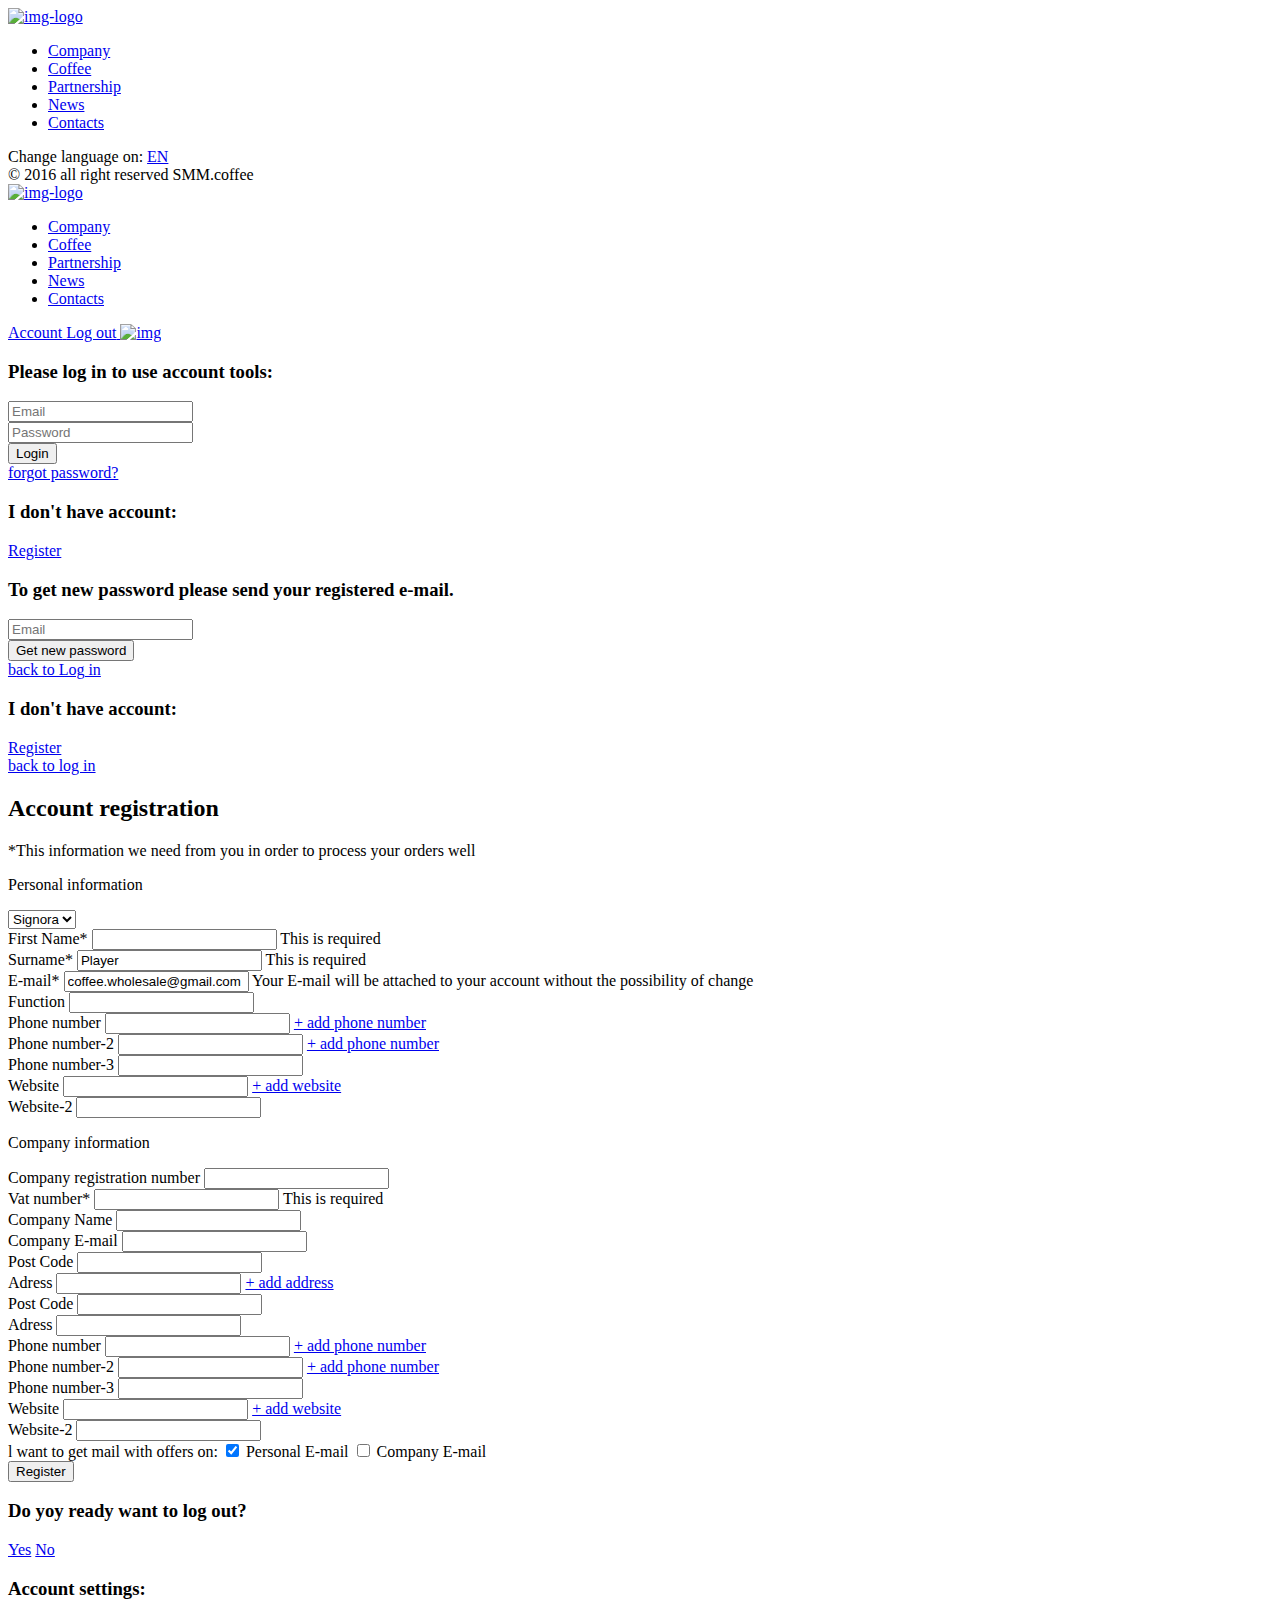
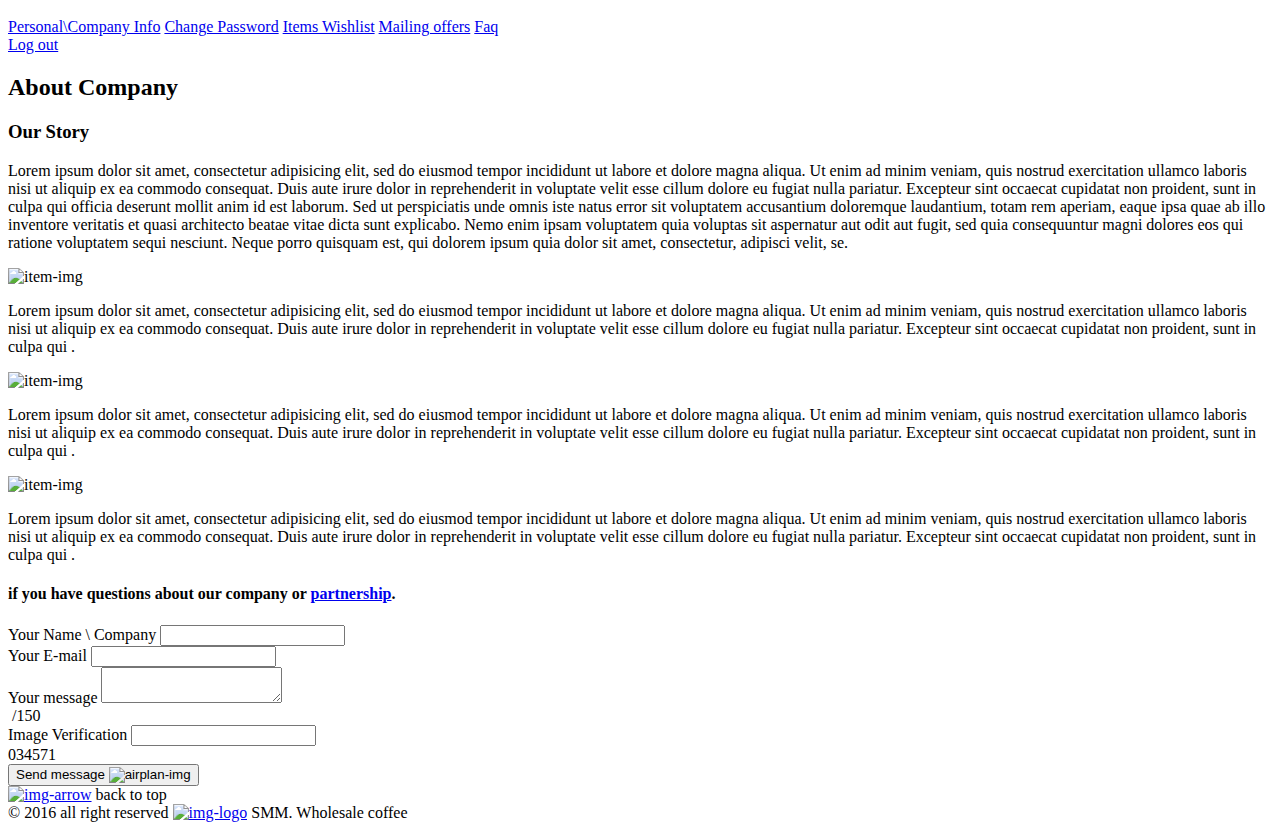
==== view/about-company.html @ e2464788 "delet type='text'" ====
<!DOCTYPE html>
<html lang="en">
<head>
    <meta charset="utf-8">
    <meta http-equiv="X-UA-Compatible" content="IE=edge">
    <meta name="viewport" content="width=device-width, initial-scale=1">
    <title>Smm</title>
    <link rel="stylesheet" href="../css/materialize/cus.css">
    <link rel="stylesheet" href="../css/style.css">
    <!--[if lt IE 9]>
    <script src="https://oss.maxcdn.com/html5shiv/3.7.3/html5shiv.min.js"></script>
    <script src="https://oss.maxcdn.com/respond/1.4.2/respond.min.js"></script>
    <![endif]-->
</head>
<body>
<div class="wrapper about-page" id="top">
    <div class="menu-about content">
        <nav id="menu-mobile" class="clearfix">
            <div class="logo">
                <a href="../index.html">
                    <img src="../img/home/logo-mobile.png" alt="img-logo">
                </a>
            </div>
            <ul class="menu">
                <li><a href="../view/about-company.html">Company <span class="border"></span></a></li>
                <li><a href="../view/coffee-page.html">Coffee <span class="border"></span></a></li>
                <li><a href="../view/partnership.html">Partnership <span class="border"></span></a></li>
                <li><a href="../view/news-page.html">News <span class="border"></span></a></li>
                <li><a href="../view/contact-page.html">Contacts <span class="border"></span></a></li>
            </ul>
            <div class="change-lang-container">
                <span class="change-lang">Change language on:</span>
                <a href="#" class="lang">EN</a>
            </div>
            <div class="social">
                <a href="#"><i class="fa fa-google-plus" aria-hidden="true"></i></a>
                <a href="#"><i class="fa fa-linkedin" aria-hidden="true"></i></a>
                <a href="#"><i class="fa fa-facebook" aria-hidden="true"></i></a>
            </div>
            <div class="copyright">
                <span>© 2016 all right reserved SMM.coffee</span>
            </div>
        </nav>
        <nav id="nav" class="clearfix">
            <div class="container">
                <div class="toggle-menu">
                    <span></span>
                </div>
                <div class="logo">
                    <a href="../index.html">
                        <img src="../img/home/logo.png" alt="img-logo">
                    </a>
                </div>
                <ul class="menu">
                    <li><a href="../view/about-company.html">Company <span class="border"></span></a></li>
                    <li><a href="../view/coffee-page.html">Coffee <span class="border"></span></a></li>
                    <li><a href="../view/partnership.html">Partnership <span class="border"></span></a></li>
                    <li><a href="../view/news-page.html">News <span class="border"></span></a></li>
                    <li><a href="../view/contact-page.html">Contacts <span class="border"></span></a></li>
                </ul>
                <div class="account-block">
                    <a href="#" class="account" data-toggle="modal" data-target="#login">
                        <span class="glyphicon glyphicon-user icon-account"></span>
                        <span class="text">Account</span>
                        <span class="dotted"></span>
                    </a>
                    <a href="#" class="log-in " data-toggle="modal" data-target="#log-out">
                        <span>Log out</span>
                        <img src="../img/home/log-in.png" alt="img">
                    </a>
                </div>
            </div>
            <div class="container-modals">
                <div id="login" class="modal modal-style">
                    <div class="container">
                        <div class="row">
                            <div class="col-xs-8 col-sm-8">
                                <div class="login-form-container">
                                    <div class="row">
                                        <div class="col-xs-12 col-sm-12">
                                            <h3 class="title-login">Please log in to use account tools:</h3>
                                        </div>
                                        <div class="col-xs-12 col-sm-12">
                                            <form class="form-login row">
                                                <div class="form-group col-xs-4 col-sm-4">
                                                    <input type="email" class="form-control" placeholder="Email"
                                                           required>
                                                </div>
                                                <div class="form-group col-xs-4 col-sm-4">
                                                    <input type="password" class="form-control" placeholder="Password"
                                                           required>
                                                </div>
                                                <div class="form-group col-xs-2 col-sm-2">
                                                    <button type="submit" class="btn btn-default progress-on">Login
                                                    </button>
                                                </div>
                                            </form>
                                            <a href="#" class="forgot-pass" data-toggle="modal" data-target="#new-pass">forgot password?</a>
                                        </div>
                                    </div>
                                </div>
                            </div>
                            <div class="col-xs-4 col-sm-4">
                                <h3 class="dont-account">I don't have account:</h3>
                                <a href="#" class="register" data-toggle="modal"
                                   data-target="#registration">Register</a>
                                <a href="#" class="close close-login"></a>
                            </div>
                        </div>
                    </div>
                </div>
                <div id="new-pass" class="modal modal-style">
                    <div class="container">
                        <div class="row">
                            <div class="col-xs-8 col-sm-8">
                                <div class="login-form-container">
                                    <div class="row">
                                        <h3 class="title-login">To get new password please send your registered
                                            e-mail.</h3>
                                        <form class="form-login clearfix">
                                            <div class="form-group col-xs-7 col-sm-7">
                                                <input type="email" class="form-control" placeholder="Email">
                                            </div>
                                            <div class="form-group col-xs-4 col-sm-4">
                                                <button type="submit" class="btn btn-default">Get new password</button>
                                            </div>
                                        </form>
                                        <a href="#" class="forgot-pass back-to-login" data-toggle="modal" data-target="#login">back to Log in</a>
                                    </div>
                                </div>
                            </div>
                            <div class="col-xs-4 col-sm-4">
                                <h3 class="dont-account">I don't have account:</h3>
                                <a href="#" class="register register-new-pass" data-toggle="modal"
                                   data-target="#registration">Register</a>
                                <a href="#" class="close close-new-pass"></a>
                            </div>
                        </div>
                    </div>
                </div>
                <div id="registration" class="modal registration">
                    <div class="container">
                        <div class="row">
                            <div class="col-sm-2">
                                <a href="#" class="back-login" data-toggle="modal" data-target="#login"><span
                                        class="glyphicon glyphicon-menu-left"></span> back to log in</a>
                            </div>
                            <div class="col-sm-9">
                                <div class="title-register">
                                    <h2>Account registration</h2>
                                    <p><span class="alert-danger">*</span>This information we need from you in order to
                                        process your orders well</p>
                                </div>
                            </div>
                            <div class="col-sm-1">
                                <a href="#" class="close"></a>
                            </div>
                        </div>
                        <form>
                            <div class="row">
                                <div class="col-sm-6">
                                    <div class="col-sm-12">
                                        <div class="inform-text">
                                            <p>Personal information</p>
                                            <span class="border"></span>
                                        </div>
                                    </div>
                                    <div class="form-group  input-field col-sm-3">
                                        <select  class="form-control">
                                            <option value="Signora">Signora</option>
                                            <option value="Signora">Signore</option>
                                        </select>
                                    </div>
                                    <div class="form-group input-field col-sm-8">
                                        <label for="first-name">First Name<span
                                                class="alert-danger">*</span></label>
                                        <input id="first-name" type="text"
                                               class="form-control" required>
                                        <span class="error">This is required</span>
                                    </div>
                                    <div class="form-group input-field col-sm-12">
                                        <label for="last-name">Surname<span class="alert-danger">*</span></label>
                                        <input id="last-name" type="text" class="form-control" value="Player"
                                               required>
                                        <span class="error">This is required</span>
                                    </div>
                                    <div class="form-group input-field col-sm-12">
                                        <label for="e-mail">E-mail<span class="alert-danger">*</span></label>
                                        <input value="coffee.wholesale@gmail.com" id="e-mail" type="text"
                                               class="form-control" required>
                                        <span class="error">Your E-mail will be attached to your account without the possibility of change</span>
                                    </div>
                                    <div class="form-group input-field col-sm-12">
                                        <label for="Function">Function</label>
                                        <input id="Function" type="text" class="form-control">
                                    </div>
                                    <div class="form-group input-field col-sm-12">
                                        <label for="num">Phone number</label>
                                        <input id="num" type="number" min="0" class="form-control">
                                        <a href="#" class="add-phone add-phone-personal">+ add phone number</a>
                                    </div>
                                    <div class="form-group input-field col-sm-12 hidden-phone">
                                        <label for="num-2">Phone number-2</label>
                                        <input id="num-2" type="number" min="0" class="form-control">
                                        <a href="#" class="add-phone add-phone-personal-2">+ add phone number</a>
                                    </div>
                                    <div class="form-group input-field col-sm-12 hidden-phone-2">
                                        <label for="num-3">Phone number-3</label>
                                        <input id="num-3" type="number" min="0" class="form-control">
                                    </div>
                                    <div class="form-group input-field col-sm-12 ">
                                        <label for="Website-2">Website</label>
                                        <input id="Website-2" type="text" class="form-control">
                                        <a href="#" class="add-phone add-website-personal">+ add website</a>
                                    </div>
                                    <div class="form-group input-field col-sm-12 hidden-website">
                                        <label for="Website">Website-2</label>
                                        <input id="Website" type="text" class="form-control">
                                    </div>
                                </div>
                                <div class="col-sm-6">
                                    <div class="col-sm-12">
                                        <div class="inform-text">
                                            <p>Company information</p>
                                            <span class="border"></span>
                                        </div>
                                    </div>
                                    <div class="form-group input-field col-sm-12">
                                        <label for="registration-number">Company registration number</label>
                                        <input id="registration-number" type="text" class="form-control">
                                    </div>
                                    <div class="form-group input-field col-sm-12">
                                        <label for="Vat-number">Vat number<span
                                                class="alert-danger">*</span></label>
                                        <input id="Vat-number" type="text" class="form-control" required>
                                        <span class="error">This is required</span>
                                    </div>
                                    <div class="form-group input-field col-sm-12">
                                        <label for="Company-Name">Company Name</label>
                                        <input id="Company-Name" type="text" class="form-control">
                                    </div>
                                    <div class="form-group input-field col-sm-12">
                                        <label for="Company-E-mail">Company E-mail</label>
                                        <input id="Company-E-mail" type="email" class="form-control">
                                    </div>
                                    <div class="form-group input-field col-sm-4">
                                        <label for="Post-Code">Post Code</label>
                                        <input id="Post-Code" type="text" class="form-control">
                                    </div>
                                    <div class="form-group input-field col-sm-8">
                                        <label for="Adress">Adress</label>
                                        <input id="Adress" type="text" class="form-control">
                                        <a href="#" class="add-phone add-address-company">+ add address</a>
                                    </div>

                                    <div class="post-code hidden-post-code">
                                        <div class="form-group input-field col-sm-4">
                                            <label for="Post-Code-2">Post Code</label>
                                            <input id="Post-Code-2" type="text" class="form-control">
                                        </div>
                                        <div class="form-group input-field col-sm-8">
                                            <label for="Adress-2">Adress</label>
                                            <input id="Adress-2" type="text" class="form-control">
                                        </div>
                                    </div>

                                    <div class="form-group input-field col-sm-12">
                                        <label for="number-company">Phone number</label>
                                        <input id="number-company" type="number" min="0" class="form-control">
                                        <a href="#" class="add-phone add-phone-2">+ add phone number</a>
                                    </div>
                                    <div class="form-group input-field col-sm-12 hidden-phone-company">
                                        <label for="number-company-2">Phone number-2</label>
                                        <input id="number-company-2" type="number" min="0" class="form-control">
                                        <a href="#" class="add-phone add-phone-3">+ add phone number</a>
                                    </div>
                                    <div class="form-group input-field col-sm-12 hidden-phone-company-3">
                                        <label for="number-company-3">Phone number-3</label>
                                        <input id="number-company-3" type="number" min="0" class="form-control">
                                    </div>
                                    <div class="form-group input-field col-sm-12">
                                        <label for="Website-company">Website</label>
                                        <input id="Website-company" type="text" class="form-control">
                                        <a href="#" class="add-phone add-website">+ add website</a>
                                    </div>
                                    <div class="form-group input-field col-sm-12 hidden-website-company">
                                        <label for="Website-company-2">Website-2</label>
                                        <input id="Website-company-2" type="text" class="form-control">
                                    </div>
                                </div>
                                <div class="col-sm-12">
                                    <div class="to-get-email-container">
                                        <span class="get-email">l want to get mail with offers on:</span>

                                        <input id="person-email" type="checkbox" class="person-email" checked>
                                        <label class="custom-check" for="person-email"></label>
                                        <span class="person-email-text">Personal E-mail</span>

                                        <input id="company-email" type="checkbox" class="company-email">
                                        <label class="custom-check" for="company-email"></label>
                                        <span class="company-email-text">Company E-mail</span>
                                    </div>
                                </div>
                                <div class="col-sm-12">
                                    <div class="container-submit">
                                        <input type="submit" class="register-button" value="Register">
                                    </div>
                                </div>
                            </div>
                        </form>
                    </div>
                </div>
                <div id="log-out" class="modal modal-style">
                    <h3>Do yoy ready want to log out?</h3>
                    <a href="#">Yes</a>
                    <a href="#" data-dismiss="modal">No</a>
                </div>
                <div id="settings-log-out" class="modal modal-style">
                    <div class="container-settings">
                        <div class="row">
                            <div class="col-sm-10 col-xs-12">
                                <div class="setting-log-out-container clearfix">

                                    <h3>Account settings:</h3>

                                    <a href="#" class="personal-company-info">Personal\Company Info</a>

                                    <a href="#" class="change-pass">Change Password</a>

                                    <a href="#" class="items-wishlist">Items Wishlist</a>

                                    <a href="#" class="mailling-offers">Mailing offers</a>

                                    <a href="#" class="faq">Faq</a>

                                </div>
                            </div>
                            <div class="col-sm-2 col-xs-12">
                                <div class="log-out-container">
                                    <a href="#" class="log-out">Log out</a>
                                </div>
                            </div>
                        </div>
                    </div>
                </div>
            </div>
        </nav>
    </div>
    <header>
        <div class="shadow-block">
            <h2 class="title-about">About Company</h2>
        </div>
    </header>
    <div class="content-about">
        <div class="container">
            <div class="row">
                <div class="col-sm-12">
                    <h3 class="title-about-content">Our Story</h3>
                </div>
                <div class="col-sm-12">
                    <p class="description-about">
                        Lorem ipsum dolor sit amet, consectetur adipisicing elit,
                        sed do eiusmod tempor incididunt ut labore et dolore magna aliqua. Ut enim ad minim veniam, quis
                        nostrud exercitation ullamco laboris nisi ut aliquip ex ea commodo consequat. Duis aute irure
                        dolor in reprehenderit in voluptate velit esse cillum dolore eu fugiat nulla pariatur. Excepteur
                        sint occaecat cupidatat non proident, sunt in culpa qui officia deserunt mollit anim id est
                        laborum. Sed ut perspiciatis unde omnis iste natus error sit voluptatem accusantium doloremque
                        laudantium, totam rem aperiam, eaque ipsa quae ab illo inventore veritatis et quasi architecto
                        beatae vitae dicta sunt explicabo. Nemo enim ipsam voluptatem quia voluptas sit aspernatur aut
                        odit aut fugit, sed quia consequuntur magni dolores eos qui ratione voluptatem sequi nesciunt.
                        Neque porro quisquam est, qui dolorem ipsum quia dolor sit amet,
                        consectetur, adipisci velit, se.
                    </p>
                </div>
            </div>
            <div class="item-container">
                <div class="row">
                    <div class="col-xs-12 col-sm-4">
                        <div class="item">
                            <div class="img">
                                <img src="../img/about-partnership/coffee-img.png" alt="item-img">
                            </div>
                            <div class="description-item">
                                <p>
                                    Lorem ipsum dolor sit amet, consectetur adipisicing elit, sed do eiusmod tempor
                                    incididunt ut labore et dolore magna aliqua. Ut enim ad minim veniam, quis nostrud
                                    exercitation ullamco laboris nisi ut aliquip ex ea commodo consequat. Duis aute irure
                                    dolor in reprehenderit in voluptate velit esse cillum dolore eu fugiat nulla pariatur.
                                    Excepteur sint occaecat cupidatat non proident, sunt in culpa qui .
                                </p>
                            </div>
                        </div>
                    </div>
                    <div class="col-xs-12 col-sm-4">
                        <div class="item">
                            <div class="img">
                                <img src="../img/about-partnership/truck-img.png" alt="item-img">
                            </div>
                            <div class="description-item">
                                <p>
                                    Lorem ipsum dolor sit amet, consectetur adipisicing elit, sed do eiusmod tempor
                                    incididunt ut labore et dolore magna aliqua. Ut enim ad minim veniam, quis nostrud
                                    exercitation ullamco laboris nisi ut aliquip ex ea commodo consequat. Duis aute irure
                                    dolor in reprehenderit in voluptate velit esse cillum dolore eu fugiat nulla pariatur.
                                    Excepteur sint occaecat cupidatat non proident, sunt in culpa qui .
                                </p>
                            </div>
                        </div>
                    </div>
                    <div class="col-xs-12 col-sm-4">
                        <div class="item">
                            <div class="img">
                                <img src="../img/about-partnership/box.png" alt="item-img">
                            </div>
                            <div class="description-item">
                                <p>
                                    Lorem ipsum dolor sit amet, consectetur adipisicing elit, sed do eiusmod tempor
                                    incididunt ut labore et dolore magna aliqua. Ut enim ad minim veniam, quis nostrud
                                    exercitation ullamco laboris nisi ut aliquip ex ea commodo consequat. Duis aute irure
                                    dolor in reprehenderit in voluptate velit esse cillum dolore eu fugiat nulla pariatur.
                                    Excepteur sint occaecat cupidatat non proident, sunt in culpa qui .
                                </p>
                            </div>
                        </div>
                    </div>
                </div>
            </div>
            <div class="mail-form-about">
                <div class="row">
                    <div class="col-sm-12">
                        <h4 class="title-form">if you have questions about our company or <a href="../view/partnership.html">partnership</a>.</h4>
                    </div>
                    <div class="col-sm-12">
                        <form class="form-material">
                            <div class="row">
                                <div class="form-group  input-field col-sm-6">
                                    <label for="your-name">Your Name \ Company</label>
                                    <input id="your-name" type="text" class="form-control">
                                </div>
                                <div class="form-group input-field col-sm-6">
                                    <label for="your-email">Your E-mail</label>
                                    <input id="your-email" type="text" class="form-control">
                                </div>
                                <div class="form-group input-field textarea-style col-sm-12">
                                    <label for="your-message">Your message</label>
                                    <textarea id="your-message" class="form-control" maxlength="150"></textarea>
                                    <div class="count-container">
                                        <span id="count"></span>&nbsp;/150
                                    </div>
                                </div>
                                <div class="form-group input-field col-sm-12">
                                    <label for="image-verification">Image Verification</label>
                                    <input id="image-verification" type="number" class="form-control">
                                    <div class="kupcha-container">
                                        <div class="kupcha">034571</div>
                                    </div>
                                </div>
                                <div class="form-group col-sm-12">
                                    <div class="submit-container">
                                        <button type="submit">Send message
                                            <img src="../img/about-partnership/airplan.png" alt="airplan-img">
                                        </button>
                                    </div>
                                </div>
                            </div>
                        </form>
                    </div>
                </div>
            </div>
        </div>
    </div>
</div>
<footer class="about-footer">

</footer>
<div class="copyright">
    <div class="back-top">
        <a href="#top" class="scroll"><img src="../img/home/back-top.png" alt="img-arrow"></a>
        <span>back to top</span>
    </div>
    <span class="copyright-text">© 2016 all right reserved <a href="../index.html">
        <img src="../img/home/logo.png" alt="img-logo"></a> SMM. Wholesale coffee</span>
</div>

<script src="https://ajax.googleapis.com/ajax/libs/jquery/1.12.4/jquery.min.js"></script>
<script src="../js/materialize/materialize.js"></script>
<script src="../js/bootstrap.min.js"></script>
<script src="../js/progress/js/mprogress.min.js"></script>
<script src="../js/smoothScroll.js"></script>
<script src="../js/common.js"></script>
</body>
</html>
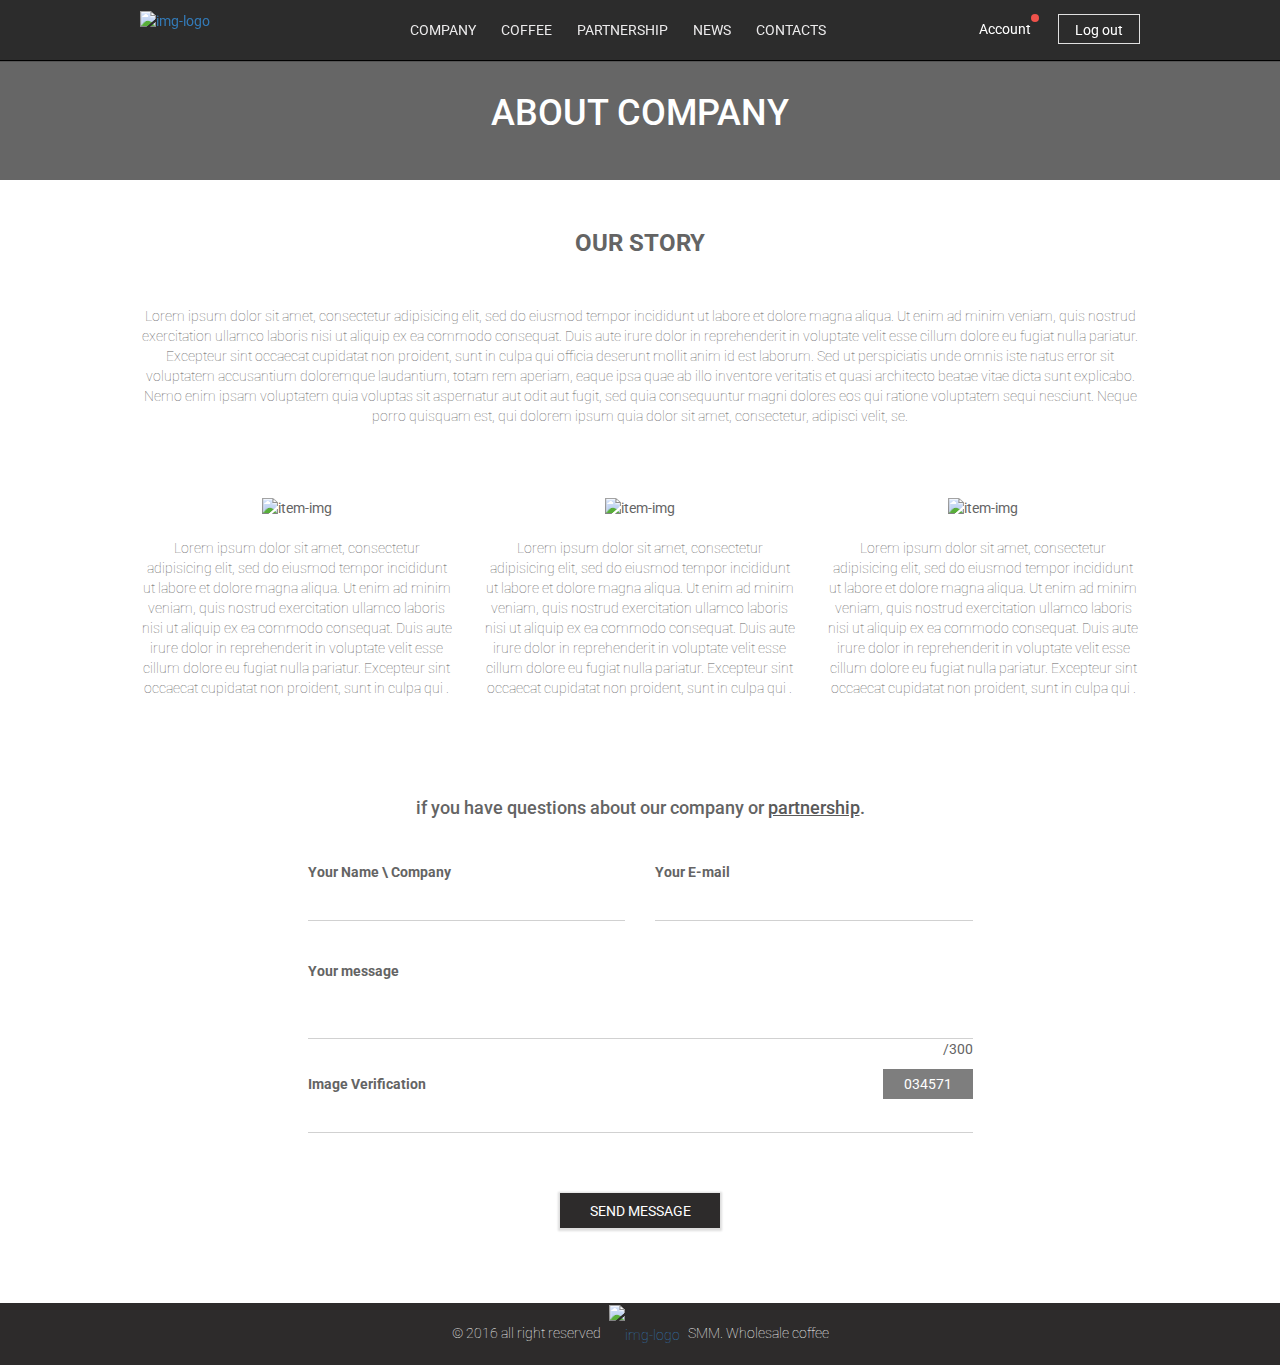
==== commit 8d11d8c3: "remove style body" ====
--- a/view/about-company.html
+++ b/view/about-company.html
@@ -60,7 +60,7 @@
                 </ul>
                 <div class="account-block">
                     <a href="#" class="account" data-toggle="modal" data-target="#login">
-                        <span class="glyphicon glyphicon-user icon-account"></span>
+                        <img src="../img/home/user-2.svg" alt="img-logo">
                         <span class="text">Account</span>
                         <span class="dotted"></span>
                     </a>
@@ -71,273 +71,283 @@
                 </div>
             </div>
             <div class="container-modals">
-                <div id="login" class="modal modal-style">
-                    <div class="container">
-                        <div class="row">
-                            <div class="col-xs-8 col-sm-8">
-                                <div class="login-form-container">
-                                    <div class="row">
-                                        <div class="col-xs-12 col-sm-12">
-                                            <h3 class="title-login">Please log in to use account tools:</h3>
-                                        </div>
-                                        <div class="col-xs-12 col-sm-12">
-                                            <form class="form-login row">
-                                                <div class="form-group col-xs-4 col-sm-4">
-                                                    <input type="email" class="form-control" placeholder="Email"
-                                                           required>
+                <div id="login" class="modal fade">
+                    <div class="modal-style">
+                        <div class="container">
+                            <div class="row">
+                                <div class="col-xs-8 col-sm-8">
+                                    <div class="login-form-container">
+                                        <div class="row">
+                                            <div class="col-xs-12 col-sm-12">
+                                                <h3 class="title-login">Please log in to use account tools:</h3>
+                                            </div>
+                                            <div class="col-xs-12 col-sm-12">
+                                                <form class="form-login row">
+                                                    <div class="form-group col-xs-4 col-sm-4">
+                                                        <input type="email" class="form-control" placeholder="Email"
+                                                               required>
+                                                    </div>
+                                                    <div class="form-group col-xs-4 col-sm-4">
+                                                        <input type="password" class="form-control" placeholder="Password"
+                                                               required>
+                                                    </div>
+                                                    <div class="form-group col-xs-2 col-sm-2">
+                                                        <button type="submit" class="btn btn-default progress-on">Login
+                                                        </button>
+                                                    </div>
+                                                </form>
+                                                <a href="#" class="forgot-pass" data-toggle="modal" data-target="#new-pass">forgot
+                                                    password?</a>
+                                            </div>
+                                        </div>
+                                    </div>
+                                </div>
+                                <div class="col-xs-4 col-sm-4">
+                                    <h3 class="dont-account">I don't have account:</h3>
+                                    <a href="#" class="register" data-toggle="modal"
+                                       data-target="#registration">Register</a>
+                                    <a href="#" class="close close-login"></a>
+                                </div>
+                            </div>
+                        </div>
+                    </div>
+                </div>
+                <div id="new-pass" class="modal fade">
+                    <div class="modal-style">
+                        <div class="container">
+                            <div class="row">
+                                <div class="col-xs-8 col-sm-8">
+                                    <div class="login-form-container">
+                                        <div class="row">
+                                            <h3 class="title-login">To get new password please send your registered
+                                                e-mail.</h3>
+                                            <form class="form-login clearfix">
+                                                <div class="form-group col-xs-7">
+                                                    <input type="email" class="form-control" placeholder="Email">
                                                 </div>
-                                                <div class="form-group col-xs-4 col-sm-4">
-                                                    <input type="password" class="form-control" placeholder="Password"
-                                                           required>
-                                                </div>
-                                                <div class="form-group col-xs-2 col-sm-2">
-                                                    <button type="submit" class="btn btn-default progress-on">Login
-                                                    </button>
+                                                <div class="form-group col-xs-4 col-sm-5">
+                                                    <button type="submit" class="btn btn-default">Get new password</button>
                                                 </div>
                                             </form>
-                                            <a href="#" class="forgot-pass" data-toggle="modal" data-target="#new-pass">forgot password?</a>
-                                        </div>
-                                    </div>
-                                </div>
-                            </div>
-                            <div class="col-xs-4 col-sm-4">
-                                <h3 class="dont-account">I don't have account:</h3>
-                                <a href="#" class="register" data-toggle="modal"
-                                   data-target="#registration">Register</a>
-                                <a href="#" class="close close-login"></a>
-                            </div>
-                        </div>
-                    </div>
-                </div>
-                <div id="new-pass" class="modal modal-style">
-                    <div class="container">
-                        <div class="row">
-                            <div class="col-xs-8 col-sm-8">
-                                <div class="login-form-container">
-                                    <div class="row">
-                                        <h3 class="title-login">To get new password please send your registered
-                                            e-mail.</h3>
-                                        <form class="form-login clearfix">
-                                            <div class="form-group col-xs-7 col-sm-7">
-                                                <input type="email" class="form-control" placeholder="Email">
+                                            <a href="#" class="forgot-pass back-to-login" data-toggle="modal" data-target="#login">back to Log in</a>
+                                        </div>
+                                    </div>
+                                </div>
+                                <div class="col-xs-4 col-sm-4">
+                                    <h3 class="dont-account">I don't have account:</h3>
+                                    <a href="#" class="register register-new-pass" data-toggle="modal"
+                                       data-target="#registration">Register</a>
+                                    <a href="#" class="close close-new-pass"></a>
+                                </div>
+                            </div>
+                        </div>
+                    </div>
+                </div>
+                <div id="registration" class="modal fade">
+                    <div class="registration">
+                        <div class="container">
+                            <div class="row">
+                                <div class="col-sm-2">
+                                    <a href="#" class="back-login" data-toggle="modal" data-target="#login"><span
+                                            class="glyphicon glyphicon-menu-left"></span> back to log in</a>
+                                </div>
+                                <div class="col-sm-9">
+                                    <div class="title-register">
+                                        <h2>Account registration</h2>
+                                        <p><span class="alert-danger">*</span>This information we need from you in order to
+                                            process your orders well</p>
+                                    </div>
+                                </div>
+                                <div class="col-sm-1">
+                                    <a href="#" class="close"></a>
+                                </div>
+                            </div>
+                            <form>
+                                <div class="row">
+                                    <div class="col-sm-6">
+                                        <div class="col-sm-12">
+                                            <div class="inform-text">
+                                                <p>Personal information</p>
+                                                <span class="border"></span>
                                             </div>
-                                            <div class="form-group col-xs-4 col-sm-4">
-                                                <button type="submit" class="btn btn-default">Get new password</button>
+                                        </div>
+                                        <div class="form-group  input-field col-sm-3">
+                                            <select class="form-control">
+                                                <option value="Signora">Signora</option>
+                                                <option value="Signora">Signore</option>
+                                            </select>
+                                        </div>
+                                        <div class="form-group input-field col-sm-8">
+                                            <label for="first-name">First Name<span
+                                                    class="alert-danger">*</span></label>
+                                            <input id="first-name" type="text"
+                                                   class="form-control" required>
+                                            <span class="error">This is required</span>
+                                        </div>
+                                        <div class="form-group input-field col-sm-12">
+                                            <label for="last-name">Surname<span class="alert-danger">*</span></label>
+                                            <input id="last-name" type="text" class="form-control" value="Player"
+                                                   required>
+                                            <span class="error">This is required</span>
+                                        </div>
+                                        <div class="form-group input-field col-sm-12">
+                                            <label for="e-mail">E-mail<span class="alert-danger">*</span></label>
+                                            <input value="coffee.wholesale@gmail.com" id="e-mail" type="text"
+                                                   class="form-control" required>
+                                            <span class="error">Your E-mail will be attached to your account without the possibility of change</span>
+                                        </div>
+                                        <div class="form-group input-field col-sm-12">
+                                            <label for="Function">Function</label>
+                                            <input id="Function" type="text" class="form-control">
+                                        </div>
+                                        <div class="form-group input-field col-sm-12">
+                                            <label for="num">Phone number</label>
+                                            <input id="num" type="number" min="0" class="form-control">
+                                            <a href="#" class="add-phone add-phone-personal">+ add phone number</a>
+                                        </div>
+                                        <div class="form-group input-field col-sm-12 hidden-phone">
+                                            <label for="num-2">Phone number-2</label>
+                                            <input id="num-2" type="number" min="0" class="form-control">
+                                            <a href="#" class="add-phone add-phone-personal-2">+ add phone number</a>
+                                        </div>
+                                        <div class="form-group input-field col-sm-12 hidden-phone-2">
+                                            <label for="num-3">Phone number-3</label>
+                                            <input id="num-3" type="number" min="0" class="form-control">
+                                        </div>
+                                        <div class="form-group input-field col-sm-12 ">
+                                            <label for="Website-2">Website</label>
+                                            <input id="Website-2" type="text" class="form-control">
+                                            <a href="#" class="add-phone add-website-personal">+ add website</a>
+                                        </div>
+                                        <div class="form-group input-field col-sm-12 hidden-website">
+                                            <label for="Website">Website-2</label>
+                                            <input id="Website" type="text" class="form-control">
+                                        </div>
+                                    </div>
+                                    <div class="col-sm-6">
+                                        <div class="col-sm-12">
+                                            <div class="inform-text company-title">
+                                                <p>Company information</p>
+                                                <span class="border"></span>
                                             </div>
-                                        </form>
-                                        <a href="#" class="forgot-pass back-to-login" data-toggle="modal" data-target="#login">back to Log in</a>
-                                    </div>
-                                </div>
-                            </div>
-                            <div class="col-xs-4 col-sm-4">
-                                <h3 class="dont-account">I don't have account:</h3>
-                                <a href="#" class="register register-new-pass" data-toggle="modal"
-                                   data-target="#registration">Register</a>
-                                <a href="#" class="close close-new-pass"></a>
-                            </div>
-                        </div>
-                    </div>
-                </div>
-                <div id="registration" class="modal registration">
-                    <div class="container">
-                        <div class="row">
-                            <div class="col-sm-2">
-                                <a href="#" class="back-login" data-toggle="modal" data-target="#login"><span
-                                        class="glyphicon glyphicon-menu-left"></span> back to log in</a>
-                            </div>
-                            <div class="col-sm-9">
-                                <div class="title-register">
-                                    <h2>Account registration</h2>
-                                    <p><span class="alert-danger">*</span>This information we need from you in order to
-                                        process your orders well</p>
-                                </div>
-                            </div>
-                            <div class="col-sm-1">
-                                <a href="#" class="close"></a>
-                            </div>
-                        </div>
-                        <form>
+                                        </div>
+                                        <div class="form-group input-field col-sm-12">
+                                            <label for="registration-number">Company registration number</label>
+                                            <input id="registration-number" type="text" class="form-control">
+                                        </div>
+                                        <div class="form-group input-field col-sm-12">
+                                            <label for="Vat-number">Vat number<span
+                                                    class="alert-danger">*</span></label>
+                                            <input id="Vat-number" type="text" class="form-control" required>
+                                            <span class="error">This is required</span>
+                                        </div>
+                                        <div class="form-group input-field col-sm-12">
+                                            <label for="Company-Name">Company Name</label>
+                                            <input id="Company-Name" type="text" class="form-control">
+                                        </div>
+                                        <div class="form-group input-field col-sm-12">
+                                            <label for="Company-E-mail">Company E-mail</label>
+                                            <input id="Company-E-mail" type="email" class="form-control">
+                                        </div>
+                                        <div class="form-group input-field col-sm-4">
+                                            <label for="Post-Code">Post Code</label>
+                                            <input id="Post-Code" type="text" class="form-control">
+                                        </div>
+                                        <div class="form-group input-field col-sm-8">
+                                            <label for="Adress">Adress</label>
+                                            <input id="Adress" type="text" class="form-control">
+                                            <a href="#" class="add-phone add-address-company">+ add address</a>
+                                        </div>
+
+                                        <div class="post-code hidden-post-code">
+                                            <div class="form-group input-field col-sm-4">
+                                                <label for="Post-Code-2">Post Code</label>
+                                                <input id="Post-Code-2" type="text" class="form-control">
+                                            </div>
+                                            <div class="form-group input-field col-sm-8">
+                                                <label for="Adress-2">Adress</label>
+                                                <input id="Adress-2" type="text" class="form-control">
+                                            </div>
+                                        </div>
+
+                                        <div class="form-group input-field col-sm-12">
+                                            <label for="number-company">Phone number</label>
+                                            <input id="number-company" type="number" min="0" class="form-control">
+                                            <a href="#" class="add-phone add-phone-2">+ add phone number</a>
+                                        </div>
+                                        <div class="form-group input-field col-sm-12 hidden-phone-company">
+                                            <label for="number-company-2">Phone number-2</label>
+                                            <input id="number-company-2" type="number" min="0" class="form-control">
+                                            <a href="#" class="add-phone add-phone-3">+ add phone number</a>
+                                        </div>
+                                        <div class="form-group input-field col-sm-12 hidden-phone-company-3">
+                                            <label for="number-company-3">Phone number-3</label>
+                                            <input id="number-company-3" type="number" min="0" class="form-control">
+                                        </div>
+                                        <div class="form-group input-field col-sm-12">
+                                            <label for="Website-company">Website</label>
+                                            <input id="Website-company" type="text" class="form-control">
+                                            <a href="#" class="add-phone add-website">+ add website</a>
+                                        </div>
+                                        <div class="form-group input-field col-sm-12 hidden-website-company">
+                                            <label for="Website-company-2">Website-2</label>
+                                            <input id="Website-company-2" type="text" class="form-control">
+                                        </div>
+                                    </div>
+                                    <div class="col-sm-12">
+                                        <div class="to-get-email-container">
+                                            <span class="get-email">l want to get mail with offers on:</span>
+
+                                            <input id="person-email" type="checkbox" class="person-email" checked>
+                                            <label class="custom-check" for="person-email"></label>
+                                            <span class="person-email-text">Personal E-mail</span>
+
+                                            <input id="company-email" type="checkbox" class="company-email">
+                                            <label class="custom-check" for="company-email"></label>
+                                            <span class="company-email-text">Company E-mail</span>
+                                        </div>
+                                    </div>
+                                    <div class="col-sm-12">
+                                        <div class="container-submit">
+                                            <input type="submit" class="register-button" value="Register">
+                                        </div>
+                                    </div>
+                                </div>
+                            </form>
+                        </div>
+                    </div>
+                </div>
+                <div id="log-out" class="modal fade">
+                    <div class="modal-style">
+                        <h3>Do yoy ready want to log out?</h3>
+                        <a href="#">Yes</a>
+                        <a href="#" data-dismiss="modal">No</a>
+                    </div>
+                </div>
+                <div id="settings-log-out" class="modal fade">
+                    <div class="modal-style">
+                        <div class="container-settings">
                             <div class="row">
-                                <div class="col-sm-6">
-                                    <div class="col-sm-12">
-                                        <div class="inform-text">
-                                            <p>Personal information</p>
-                                            <span class="border"></span>
-                                        </div>
-                                    </div>
-                                    <div class="form-group  input-field col-sm-3">
-                                        <select  class="form-control">
-                                            <option value="Signora">Signora</option>
-                                            <option value="Signora">Signore</option>
-                                        </select>
-                                    </div>
-                                    <div class="form-group input-field col-sm-8">
-                                        <label for="first-name">First Name<span
-                                                class="alert-danger">*</span></label>
-                                        <input id="first-name" type="text"
-                                               class="form-control" required>
-                                        <span class="error">This is required</span>
-                                    </div>
-                                    <div class="form-group input-field col-sm-12">
-                                        <label for="last-name">Surname<span class="alert-danger">*</span></label>
-                                        <input id="last-name" type="text" class="form-control" value="Player"
-                                               required>
-                                        <span class="error">This is required</span>
-                                    </div>
-                                    <div class="form-group input-field col-sm-12">
-                                        <label for="e-mail">E-mail<span class="alert-danger">*</span></label>
-                                        <input value="coffee.wholesale@gmail.com" id="e-mail" type="text"
-                                               class="form-control" required>
-                                        <span class="error">Your E-mail will be attached to your account without the possibility of change</span>
-                                    </div>
-                                    <div class="form-group input-field col-sm-12">
-                                        <label for="Function">Function</label>
-                                        <input id="Function" type="text" class="form-control">
-                                    </div>
-                                    <div class="form-group input-field col-sm-12">
-                                        <label for="num">Phone number</label>
-                                        <input id="num" type="number" min="0" class="form-control">
-                                        <a href="#" class="add-phone add-phone-personal">+ add phone number</a>
-                                    </div>
-                                    <div class="form-group input-field col-sm-12 hidden-phone">
-                                        <label for="num-2">Phone number-2</label>
-                                        <input id="num-2" type="number" min="0" class="form-control">
-                                        <a href="#" class="add-phone add-phone-personal-2">+ add phone number</a>
-                                    </div>
-                                    <div class="form-group input-field col-sm-12 hidden-phone-2">
-                                        <label for="num-3">Phone number-3</label>
-                                        <input id="num-3" type="number" min="0" class="form-control">
-                                    </div>
-                                    <div class="form-group input-field col-sm-12 ">
-                                        <label for="Website-2">Website</label>
-                                        <input id="Website-2" type="text" class="form-control">
-                                        <a href="#" class="add-phone add-website-personal">+ add website</a>
-                                    </div>
-                                    <div class="form-group input-field col-sm-12 hidden-website">
-                                        <label for="Website">Website-2</label>
-                                        <input id="Website" type="text" class="form-control">
-                                    </div>
-                                </div>
-                                <div class="col-sm-6">
-                                    <div class="col-sm-12">
-                                        <div class="inform-text">
-                                            <p>Company information</p>
-                                            <span class="border"></span>
-                                        </div>
-                                    </div>
-                                    <div class="form-group input-field col-sm-12">
-                                        <label for="registration-number">Company registration number</label>
-                                        <input id="registration-number" type="text" class="form-control">
-                                    </div>
-                                    <div class="form-group input-field col-sm-12">
-                                        <label for="Vat-number">Vat number<span
-                                                class="alert-danger">*</span></label>
-                                        <input id="Vat-number" type="text" class="form-control" required>
-                                        <span class="error">This is required</span>
-                                    </div>
-                                    <div class="form-group input-field col-sm-12">
-                                        <label for="Company-Name">Company Name</label>
-                                        <input id="Company-Name" type="text" class="form-control">
-                                    </div>
-                                    <div class="form-group input-field col-sm-12">
-                                        <label for="Company-E-mail">Company E-mail</label>
-                                        <input id="Company-E-mail" type="email" class="form-control">
-                                    </div>
-                                    <div class="form-group input-field col-sm-4">
-                                        <label for="Post-Code">Post Code</label>
-                                        <input id="Post-Code" type="text" class="form-control">
-                                    </div>
-                                    <div class="form-group input-field col-sm-8">
-                                        <label for="Adress">Adress</label>
-                                        <input id="Adress" type="text" class="form-control">
-                                        <a href="#" class="add-phone add-address-company">+ add address</a>
-                                    </div>
-
-                                    <div class="post-code hidden-post-code">
-                                        <div class="form-group input-field col-sm-4">
-                                            <label for="Post-Code-2">Post Code</label>
-                                            <input id="Post-Code-2" type="text" class="form-control">
-                                        </div>
-                                        <div class="form-group input-field col-sm-8">
-                                            <label for="Adress-2">Adress</label>
-                                            <input id="Adress-2" type="text" class="form-control">
-                                        </div>
-                                    </div>
-
-                                    <div class="form-group input-field col-sm-12">
-                                        <label for="number-company">Phone number</label>
-                                        <input id="number-company" type="number" min="0" class="form-control">
-                                        <a href="#" class="add-phone add-phone-2">+ add phone number</a>
-                                    </div>
-                                    <div class="form-group input-field col-sm-12 hidden-phone-company">
-                                        <label for="number-company-2">Phone number-2</label>
-                                        <input id="number-company-2" type="number" min="0" class="form-control">
-                                        <a href="#" class="add-phone add-phone-3">+ add phone number</a>
-                                    </div>
-                                    <div class="form-group input-field col-sm-12 hidden-phone-company-3">
-                                        <label for="number-company-3">Phone number-3</label>
-                                        <input id="number-company-3" type="number" min="0" class="form-control">
-                                    </div>
-                                    <div class="form-group input-field col-sm-12">
-                                        <label for="Website-company">Website</label>
-                                        <input id="Website-company" type="text" class="form-control">
-                                        <a href="#" class="add-phone add-website">+ add website</a>
-                                    </div>
-                                    <div class="form-group input-field col-sm-12 hidden-website-company">
-                                        <label for="Website-company-2">Website-2</label>
-                                        <input id="Website-company-2" type="text" class="form-control">
-                                    </div>
-                                </div>
-                                <div class="col-sm-12">
-                                    <div class="to-get-email-container">
-                                        <span class="get-email">l want to get mail with offers on:</span>
-
-                                        <input id="person-email" type="checkbox" class="person-email" checked>
-                                        <label class="custom-check" for="person-email"></label>
-                                        <span class="person-email-text">Personal E-mail</span>
-
-                                        <input id="company-email" type="checkbox" class="company-email">
-                                        <label class="custom-check" for="company-email"></label>
-                                        <span class="company-email-text">Company E-mail</span>
-                                    </div>
-                                </div>
-                                <div class="col-sm-12">
-                                    <div class="container-submit">
-                                        <input type="submit" class="register-button" value="Register">
-                                    </div>
-                                </div>
-                            </div>
-                        </form>
-                    </div>
-                </div>
-                <div id="log-out" class="modal modal-style">
-                    <h3>Do yoy ready want to log out?</h3>
-                    <a href="#">Yes</a>
-                    <a href="#" data-dismiss="modal">No</a>
-                </div>
-                <div id="settings-log-out" class="modal modal-style">
-                    <div class="container-settings">
-                        <div class="row">
-                            <div class="col-sm-10 col-xs-12">
-                                <div class="setting-log-out-container clearfix">
-
-                                    <h3>Account settings:</h3>
-
-                                    <a href="#" class="personal-company-info">Personal\Company Info</a>
-
-                                    <a href="#" class="change-pass">Change Password</a>
-
-                                    <a href="#" class="items-wishlist">Items Wishlist</a>
-
-                                    <a href="#" class="mailling-offers">Mailing offers</a>
-
-                                    <a href="#" class="faq">Faq</a>
-
-                                </div>
-                            </div>
-                            <div class="col-sm-2 col-xs-12">
-                                <div class="log-out-container">
-                                    <a href="#" class="log-out">Log out</a>
+                                <div class="col-sm-10 col-xs-12">
+                                    <div class="setting-log-out-container clearfix">
+                                        <h3>Account settings:</h3>
+
+                                        <a data-toggle="tab" href="./view/account-settings.html#personal-company-info" target="_blank" class="personal-company-info">Personal\Company Info</a>
+
+                                        <a data-toggle="tab" href="./view/account-settings.html#change-password" class="change-pass">Change Password</a>
+
+                                        <a data-toggle="tab" href="./view/account-settings.html#items-wishlist" class="items-wishlist">Items Wishlist</a>
+
+                                        <a data-toggle="tab" href="./view/account-settings.html#mailing-offers" class="mailling-offers">Mailing offers</a>
+
+                                        <a data-toggle="tab" href="./view/account-settings.html#faq" class="faq">Faq</a>
+
+                                    </div>
+                                </div>
+                                <div class="col-sm-2 col-xs-12">
+                                    <div class="log-out-container">
+                                        <a href="#" data-toggle="modal" data-target="#log-out" class="log-out">Log out</a>
+                                    </div>
                                 </div>
                             </div>
                         </div>
@@ -443,9 +453,9 @@
                                 </div>
                                 <div class="form-group input-field textarea-style col-sm-12">
                                     <label for="your-message">Your message</label>
-                                    <textarea id="your-message" class="form-control" maxlength="150"></textarea>
+                                    <textarea id="your-message" class="form-control" maxlength="300"></textarea>
                                     <div class="count-container">
-                                        <span id="count"></span>&nbsp;/150
+                                        <span id="count"></span>&nbsp;/300
                                     </div>
                                 </div>
                                 <div class="form-group input-field col-sm-12">
@@ -474,12 +484,12 @@
 
 </footer>
 <div class="copyright">
-    <div class="back-top">
-        <a href="#top" class="scroll"><img src="../img/home/back-top.png" alt="img-arrow"></a>
+    <a href="#top" class="back-top scroll"><img src="../img/home/back-top.png" alt="img-arrow">
         <span>back to top</span>
-    </div>
+    </a>
     <span class="copyright-text">© 2016 all right reserved <a href="../index.html">
-        <img src="../img/home/logo.png" alt="img-logo"></a> SMM. Wholesale coffee</span>
+        <img src="../img/home/logo.png" alt="img-logo"></a> SMM. Wholesale coffee
+    </span>
 </div>
 
 <script src="https://ajax.googleapis.com/ajax/libs/jquery/1.12.4/jquery.min.js"></script>
--- a/css/style.css
+++ b/css/style.css
@@ -0,0 +1,3292 @@
+@import 'https://fonts.googleapis.com/css?family=Roboto:300,500,700,900';
+@import 'https://maxcdn.bootstrapcdn.com/font-awesome/4.6.1/css/font-awesome.min.css';
+@import "../libs/bxslider/bxslider.css";
+@import "../css/bootstrap.min.css";
+@import "../css/normalize.css";
+@import "../css/progress/css/mprogress.css";
+body {
+  font-size: 14px;
+  font-family: 'Roboto', sans-serif;
+  padding-right: 0 !important;
+}
+body.active {
+  overflow: hidden;
+  position: fixed;
+  left: 0;
+  right: 0;
+  -webkit-transition: .3s;
+  transition: .3s;
+  background: rgba(93, 92, 92, 0.49);
+}
+a:hover,
+a:focus {
+  text-decoration: none;
+}
+.container {
+  max-width: 1000px;
+  padding: 0;
+}
+.shadow-block {
+  position: absolute;
+  top: 0;
+  left: 0;
+  right: 0;
+  height: 100%;
+  background: rgba(0, 0, 0, 0.6);
+}
+img {
+  max-width: 100%;
+  height: auto;
+}
+.menu {
+  padding-left: 200px;
+  margin: 0;
+}
+.menu li {
+  list-style: none;
+  font-size: 0;
+  display: inline-block;
+  padding-right: 22px;
+}
+.menu a {
+  color: #ecebec;
+  font-size: 14px;
+  text-transform: uppercase;
+}
+.menu a:hover {
+  color: #fff;
+}
+.logo {
+  padding-top: 18px;
+}
+.menu {
+  padding-top: 30px;
+}
+.logo,
+.menu {
+  float: left;
+}
+.account-block {
+  float: right;
+  padding-top: 22px;
+}
+.account-block a {
+  color: #fff;
+  margin-left: 5px;
+  display: inline-block;
+  width: 82px;
+  height: 30px;
+  text-align: center;
+  line-height: 30px;
+  overflow: hidden;
+}
+.account-block .account {
+  position: relative;
+  width: 90px;
+}
+.account-block .account .dotted {
+  background: #ef524b;
+  height: 8px;
+  width: 8px;
+  position: absolute;
+  top: 0;
+  display: inline-block;
+  -webkit-border-radius: 100%;
+          border-radius: 100%;
+}
+.account-block .log-in,
+.account-block .lang {
+  -webkit-transition: .3s;
+  transition: .3s;
+  border: 1px solid #e0e0e0;
+}
+.account-block .log-in:hover,
+.account-block .lang:hover {
+  border-color: #fff;
+}
+.account-block .log-in {
+  position: relative;
+}
+.account-block .log-in img {
+  position: absolute;
+  left: 0;
+  right: -100px;
+  margin: auto;
+  top: 5px;
+  -webkit-transition: .3s;
+  transition: .3s;
+}
+.account-block .log-in:hover span {
+  font-size: 0;
+}
+.account-block .log-in:hover img {
+  right: 0;
+}
+.account-block .lang {
+  max-width: 30px;
+}
+.close {
+  margin-top: 20px;
+  background: url("../img/home/close.png") no-repeat 50%;
+  width: 18px;
+  height: 18px;
+}
+.alert-danger {
+  color: #9e9e9e;
+  background-color: transparent;
+  border-color: transparent;
+}
+.social a {
+  display: inline-block;
+  width: 100%;
+  max-width: 25px;
+  height: 25px;
+  background: rgba(255, 255, 255, 0.8);
+  line-height: 25px;
+  color: #000;
+  -webkit-transition: .3s;
+  transition: .3s;
+}
+.social a:hover {
+  background: #ffffff;
+}
+.pagination li .prev,
+.pagination li .nex {
+  font-size: 20px;
+  padding: 0;
+  color: #000;
+  line-height: 34px;
+}
+.pagination li a {
+  background: transparent;
+  border-color: transparent;
+  color: #5e5c5c;
+  font-size: 16px;
+  padding: 5px 5px;
+}
+.pagination li a:hover,
+.pagination li a:focus {
+  -webkit-transform: scale(1.2);
+  -ms-transform: scale(1.2);
+  transform: scale(1.2);
+  color: #2c2c2c;
+  background: transparent;
+  border: transparent;
+}
+select:focus {
+  outline: none;
+}
+a:focus {
+  outline: none;
+}
+#menu-mobile {
+  display: none;
+  position: fixed;
+  top: 0;
+  left: 0;
+  right: 0;
+  height: 100vh;
+  max-width: 245px;
+  padding: 0 15px;
+  background: #3e3d3d;
+  z-index: 1052;
+  -webkit-transform: translateX(-100%);
+      -ms-transform: translateX(-100%);
+          transform: translateX(-100%);
+  -webkit-transition: .3s;
+  transition: .3s;
+}
+#menu-mobile .logo {
+  max-width: 100%;
+  padding: 40px 0 60px;
+}
+#menu-mobile .menu {
+  display: block;
+  padding: 0 0 70px;
+  width: 100%;
+}
+#menu-mobile .menu li {
+  display: block;
+  padding: 0 0 20px;
+}
+#menu-mobile .menu li a {
+  font-weight: bold;
+  font-size: 16px;
+  color: #828181;
+  -webkit-transition: .3s;
+  transition: .3s;
+}
+#menu-mobile .menu li a:hover {
+  color: #ecebec;
+}
+#menu-mobile .change-lang-container {
+  color: #7d7c7c;
+  padding: 15px 0;
+  border-top: 1px solid #d5d5d5;
+  border-bottom: 1px solid #d5d5d5;
+  margin-bottom: 30px;
+}
+#menu-mobile .change-lang-container .lang {
+  border: 1px solid #c6c6c6;
+  padding: 5px;
+  color: #c6c6c6;
+  margin-left: 10px;
+}
+#menu-mobile .social {
+  padding-bottom: 20px;
+}
+#menu-mobile .social a {
+  margin: 0 6px;
+  color: #3e3d3d;
+}
+#menu-mobile .copyright {
+  text-transform: uppercase;
+  font-size: 10px;
+  font-weight: 100;
+  background: #3e3d3d;
+}
+.open {
+  -webkit-transform: translateX(0) !important;
+      -ms-transform: translateX(0) !important;
+          transform: translateX(0) !important;
+}
+.toggle-menu {
+  display: none;
+  cursor: pointer;
+  position: absolute;
+  left: 13px;
+  height: 50px;
+  width: 50px;
+  top: -2px;
+  z-index: 1;
+}
+.toggle-menu.active {
+  left: 245px;
+  top: -9px;
+  -webkit-transition: .3s;
+  transition: .3s;
+  background: #2c2c2c;
+  padding-left: 14px;
+}
+.toggle-menu span {
+  cursor: pointer;
+  -webkit-border-radius: 1px;
+          border-radius: 1px;
+  height: 4px;
+  width: 33px;
+  background: #fff;
+  position: absolute;
+  display: block;
+  content: '';
+  top: 25px;
+  -webkit-transition: .3s;
+  transition: .3s;
+}
+.toggle-menu span:before {
+  cursor: pointer;
+  -webkit-border-radius: 1px;
+          border-radius: 1px;
+  height: 4px;
+  width: 33px;
+  background: #fff;
+  position: absolute;
+  display: block;
+  content: '';
+  top: -9px;
+  -webkit-transition: .3s;
+  transition: .3s;
+}
+.toggle-menu span:after {
+  cursor: pointer;
+  -webkit-border-radius: 1px;
+          border-radius: 1px;
+  height: 4px;
+  width: 33px;
+  background: #fff;
+  position: absolute;
+  display: block;
+  content: '';
+  top: 9px;
+  -webkit-transition: .3s;
+  transition: .3s;
+}
+.toggle-menu span.active {
+  background: transparent;
+}
+.toggle-menu span.active:before {
+  -ms-transform: rotate(135deg);
+      transform: rotate(135deg);
+  -webkit-transform: rotate(135deg);
+  top: 3px;
+}
+.toggle-menu span.active:after {
+  -ms-transform: rotate(225deg);
+      transform: rotate(225deg);
+  -webkit-transform: rotate(225deg);
+  top: 3px;
+}
+input::-webkit-outer-spin-button,
+input::-webkit-inner-spin-button {
+  /* display: none; <- Crashes Chrome on hover */
+  -webkit-appearance: none;
+  margin: 0;
+  /* <-- Apparently some margin are still there even though it's hidden */
+}
+.btn-default {
+  -webkit-border-radius: 0;
+          border-radius: 0;
+}
+.uppercase {
+  text-transform: uppercase;
+}
+.flex {
+  display: -webkit-box;
+  display: -webkit-flex;
+  display: -ms-flexbox;
+  display: flex;
+  -webkit-box-orient: horizontal;
+  -webkit-box-direction: normal;
+  -webkit-flex-direction: row;
+      -ms-flex-direction: row;
+          flex-direction: row;
+}
+.form-control {
+  padding: 6px 7px;
+}
+/*animation css*/
+.animate {
+  -webkit-transition: .3s;
+  transition: .3s;
+}
+@keyframes go-top-bottom {
+  /* назовём анимацию: "go-top-bottom" */
+  from {
+    -webkit-transform: translateY(10px);
+            transform: translateY(10px);
+    /* от: left: 0px */
+  }
+  to {
+    -webkit-transform: translateY(40px);
+            transform: translateY(40px);
+    /* до: left: 100%-50px */
+  }
+}
+/* Префикс для Chrome, Opera, Safari */
+@-webkit-keyframes go-top-bottom {
+  from {
+    -webkit-transform: translateY(10px);
+            transform: translateY(10px);
+    /* от: left: 0px */
+  }
+  to {
+    -webkit-transform: translateY(40px);
+            transform: translateY(40px);
+    /* до: left: 100%-50px */
+  }
+}
+/*animation css*/
+/*fonts*/
+@font-face {
+  font-family: "Bench";
+  /* Имя шрифта */
+  src: url(../fonts/bench_grinder_titling/bench-grinder-titling.ttf);
+  /* Путь к файлу со шрифтом */
+}
+/*fonts*/
+.wrapper {
+  overflow: hidden;
+}
+header {
+  position: relative;
+  background: url("../img/home/header-bg.jpg") no-repeat 50% fixed;
+  background-size: cover;
+  height: 100vh;
+  min-height: 360px;
+}
+header .title {
+  color: #fff;
+  max-width: 95%;
+  margin: 140px auto 0;
+}
+header .title h1 {
+  font-family: "Bench", sans-serif;
+  font-size: 104px;
+  line-height: 1;
+  margin: 0;
+}
+header .title h1 span img {
+  vertical-align: top;
+  padding-top: 14px;
+}
+header .title h2 {
+  text-align: right;
+  margin: 0;
+  font-weight: bold;
+  font-size: 26px;
+  text-transform: uppercase;
+}
+header .title .border {
+  height: 2px;
+  background: #fff;
+  margin-top: -12px;
+}
+header .mouse-block {
+  border: 1px solid #fff;
+  height: 66px;
+  width: 43px;
+  margin: auto;
+  -webkit-border-radius: 20px;
+          border-radius: 20px;
+  line-height: 100px;
+  text-align: center;
+  position: absolute;
+  bottom: 50px;
+  left: 0;
+  right: 0;
+}
+header .mouse-block span {
+  border: 1px solid #fff;
+  height: 20px;
+  width: 20px;
+  background: #fff;
+  margin: auto;
+  -webkit-border-radius: 100%;
+          border-radius: 100%;
+  display: inline-block;
+  position: absolute;
+  left: 0;
+  right: 0;
+  animation: go-top-bottom 1s ease-out infinite alternate;
+  -webkit-animation: go-top-bottom 1s ease-out infinite alternate;
+}
+.content nav {
+  position: relative;
+  min-height: 60px;
+  background: #2c2c2c;
+  -webkit-box-shadow: 0 0 1px 1px #000;
+          box-shadow: 0 0 1px 1px #000;
+}
+.content .fixed {
+  position: fixed;
+  left: 0;
+  right: 0;
+  top: 0;
+  z-index: 9999;
+  min-height: 59px;
+}
+.content .modal-style {
+  position: absolute;
+  left: 0;
+  right: 0;
+  top: 60px;
+  height: 130px;
+  background: #3e3d3d;
+  -webkit-box-shadow: 0 2px 5px -2px #000 inset;
+          box-shadow: 0 2px 5px -2px #000 inset;
+}
+.content .modal-style .form-login .col-md-4,
+.content .modal-style .form-login .col-md-2,
+.content .modal-style .form-login .col-sm-4,
+.content .modal-style .form-login .col-sm-2 {
+  padding-right: 0;
+}
+.content .modal-style .form-login .form-control {
+  -webkit-border-radius: 0;
+          border-radius: 0;
+  height: 30px;
+  -webkit-box-shadow: none;
+          box-shadow: none;
+  border-color: transparent;
+  margin-right: 10px;
+  font-weight: 100;
+}
+.content .modal-style .form-login button {
+  width: 94px;
+  height: 30px;
+  -webkit-border-radius: 0;
+          border-radius: 0;
+  background: transparent;
+  color: #fff;
+  font-weight: bold;
+  font-size: 14px;
+  margin-left: 5px;
+}
+.content .modal-style .login-form-container {
+  border-right: 1px solid #565656;
+}
+.content .modal-style .title-login {
+  color: #c4c4c4;
+  margin-top: 20px;
+  margin-bottom: 15px;
+  font-size: 18px;
+  font-weight: 100;
+}
+.content .modal-style .forgot-pass {
+  color: #fff;
+  text-align: right;
+  border-top: 1px solid #565656;
+  display: block;
+  padding: 5px 0;
+  max-width: 570px;
+}
+.content .modal-style .dont-account {
+  color: #c4c4c4;
+  font-size: 18px;
+  padding-top: 35px;
+  padding-bottom: 15px;
+}
+.content .modal-style .register {
+  width: 94px;
+  height: 30px;
+  text-align: center;
+  display: inline-block;
+  border: 1px solid #fff;
+  line-height: 30px;
+  color: #fff;
+  font-size: 14px;
+  margin-left: 40px;
+}
+.content #login .close,
+.content #new-pass .close {
+  position: absolute;
+  top: 8px;
+  right: 96px;
+  margin: 0;
+  background: url("../img/home/close-mobile-menu.png") no-repeat 50%;
+}
+.content #login .forgot-pass {
+  max-width: 555px;
+}
+.content #new-pass .form-login .col-xs-7 {
+  padding: 0;
+}
+.content #new-pass .form-login button {
+  width: 150px;
+}
+.content #new-pass .form-login .forgot-pass {
+  max-width: 577px;
+}
+.content .registration {
+  background: #f4f4f4;
+  position: absolute;
+  left: 0;
+  right: 0;
+  top: 60px;
+  z-index: 9999;
+  height: 100vh;
+  overflow-y: auto;
+  padding-bottom: 60px;
+}
+.content .registration .title-register {
+  text-align: center;
+  padding: 13px 0 11px;
+  color: #2c2c2c;
+}
+.content .registration .title-register h2 {
+  font-size: 18px;
+  text-transform: uppercase;
+}
+.content .registration .title-register .alert-danger {
+  color: #ef524b;
+}
+.content .registration .back-login {
+  padding-top: 30px;
+  display: inline-block;
+  color: #9b9b9b;
+}
+.content .registration .alert-danger {
+  color: #c1c1c1;
+  background: transparent;
+}
+.content .registration .inform-text {
+  position: relative;
+  color: #fff;
+  text-align: center;
+  height: 25px;
+  line-height: 25px;
+  margin-bottom: 20px;
+}
+.content .registration .inform-text p {
+  background: #2c2c2c;
+  max-width: 170px;
+  position: relative;
+  z-index: 2;
+}
+.content .registration .inform-text .border {
+  position: absolute;
+  left: 0;
+  right: 0;
+  top: 50%;
+  background: #2c2c2c;
+  height: 1px;
+}
+.content .registration .form-control {
+  background: transparent;
+  border-color: transparent;
+  -webkit-box-shadow: none;
+          box-shadow: none;
+  border-bottom: 1px solid #000;
+  -webkit-border-radius: 0;
+          border-radius: 0;
+  padding: 0;
+  font-weight: 900;
+  height: 28px;
+}
+.content .registration .form-material .col-sm-6 {
+  padding: 0;
+}
+.content .registration .form-group {
+  margin-bottom: 25px;
+  position: relative;
+}
+.content .registration .error {
+  position: absolute;
+  color: #ef524b;
+  font-size: 11px;
+  font-weight: 100;
+}
+.content .registration label {
+  color: #c1c1c1;
+  font-weight: normal;
+  margin-bottom: 0;
+  font-size: 14px;
+}
+.content .registration .add-phone {
+  max-width: 145px;
+  height: 25px;
+  border: 1px solid #cacaca;
+  color: #d8d8d8;
+  text-align: center;
+  margin-top: 5px;
+  float: right;
+  width: 100%;
+  line-height: 25px;
+  -webkit-transition: .3s;
+  transition: .3s;
+}
+.content .registration .add-phone:hover {
+  color: #000;
+  border-color: #000;
+}
+.content .registration .container-submit {
+  text-align: center;
+  border-top: 1px solid #dbdbdb;
+}
+.content .registration .register-button {
+  width: 100%;
+  max-width: 100px;
+  height: 30px;
+  background: #2d2b2b;
+  color: #fff;
+  text-transform: uppercase;
+  border-color: transparent;
+  margin: 15px 0;
+  -webkit-transition: .3s;
+  transition: .3s;
+}
+.content .registration .register-button:hover {
+  background: #000;
+}
+.content .registration .get-email {
+  color: #2d2b2b;
+  font-size: 14px;
+  font-weight: 600;
+}
+.content .registration input[type=checkbox] {
+  display: none;
+}
+.content .registration input[type=checkbox]:checked + label:before {
+  content: "\2713";
+  text-shadow: 1px 1px 1px rgba(0, 0, 0, 0.5);
+  font-size: 20px;
+  color: #ef524b;
+  text-align: center;
+  line-height: 0.2;
+  font-weight: bold;
+  margin: 0;
+  padding: 0;
+  vertical-align: top;
+}
+.content .registration input[type=checkbox]:checked + .custom-check {
+  border-color: #000;
+}
+.content .registration .custom-check {
+  border: 2px solid #878686;
+  width: 15px;
+  text-align: center;
+  height: 15px;
+  padding: 0;
+  margin-left: 20px;
+  margin-bottom: 0;
+  vertical-align: middle;
+}
+.content .registration .company-email label {
+  border: 2px solid #000;
+  width: 20px;
+  text-align: center;
+  height: 22px;
+}
+.content .registration .person-email-text,
+.content .registration .company-email-text {
+  font-weight: 300;
+}
+.content .registration .hidden-post-code,
+.content .registration .hidden-phone-company,
+.content .registration .hidden-website-company,
+.content .registration .hidden-phone-company-3,
+.content .registration .hidden-phone-2,
+.content .registration .hidden-phone,
+.content .registration .hidden-website {
+  display: none;
+}
+.content #settings-log-out {
+  padding: 15px 0;
+  text-align: center;
+  max-height: 60px;
+  top: 50px;
+}
+.content #settings-log-out .container-settings {
+  max-width: 1090px;
+  margin: auto;
+}
+.content #settings-log-out .setting-log-out-container {
+  border-right: 1px solid #565656;
+}
+.content #settings-log-out h3 {
+  display: none;
+  font-size: 14px;
+  color: #b2b2b2;
+}
+.content #settings-log-out a {
+  color: #e5e5e5;
+  border: 1px solid #e5e5e5;
+  width: 100%;
+  height: 30px;
+  line-height: 30px;
+  display: inline-block;
+  margin: 0 10px;
+  -webkit-transition: .3s;
+  transition: .3s;
+}
+.content #settings-log-out a:hover {
+  color: #fff;
+}
+.content #settings-log-out .personal-company-info {
+  max-width: 180px;
+}
+.content #settings-log-out .change-pass {
+  max-width: 140px;
+}
+.content #settings-log-out .items-wishlist,
+.content #settings-log-out .mailling-offers {
+  max-width: 115px;
+}
+.content #settings-log-out .faq {
+  max-width: 40px;
+}
+.content #settings-log-out .log-out {
+  max-width: 70px;
+}
+.content #log-out {
+  text-align: center;
+  padding: 20px;
+  height: 100px;
+}
+.content #log-out h3 {
+  color: #c4c4c4;
+  font-size: 16px;
+  margin-bottom: 10px;
+}
+.content #log-out a {
+  color: #c4c4c4;
+  display: inline-block;
+  max-width: 70px;
+  width: 100%;
+  height: 30px;
+  line-height: 30px;
+  border: 1px solid transparent;
+  -webkit-transition: .3s;
+  transition: .3s;
+}
+.content #log-out a:hover {
+  border-color: #c4c4c4;
+}
+.content .logo {
+  padding-top: 10px;
+}
+.content .menu {
+  padding-top: 20px;
+}
+.content .account-block {
+  padding-top: 14px;
+}
+.content .account-block .account img {
+  display: none;
+}
+.content .account-block img {
+  max-width: 20px;
+}
+.content .coffee-container {
+  overflow: hidden;
+}
+.content .coffee-container .col-xs-6 {
+  padding: 0;
+}
+.content .ground-coffee {
+  background: url("../img/home/ground-coffee.jpg") no-repeat 50%;
+  background-size: cover;
+}
+.content .coffee-beans {
+  background: url("../img/home/beans-coffee.jpg") no-repeat 50%;
+  background-size: cover;
+}
+.content .ground-coffee,
+.content .coffee-beans {
+  position: relative;
+  height: 200px;
+  text-align: center;
+}
+.content .ground-coffee .shadow-block,
+.content .coffee-beans .shadow-block {
+  -webkit-transition: .3s;
+  transition: .3s;
+}
+.content .ground-coffee:hover .shadow-block,
+.content .coffee-beans:hover .shadow-block {
+  background: rgba(0, 0, 0, 0.4);
+}
+.content .ground-coffee img,
+.content .coffee-beans img {
+  height: 100%;
+}
+.content .ground-coffee a,
+.content .coffee-beans a {
+  position: absolute;
+  left: 0;
+  right: 0;
+  top: 30%;
+  color: #d5d1d0;
+  font: bold 36px 'Roboto';
+  text-transform: uppercase;
+  border: 1px solid #d5d1d0;
+  display: inline-block;
+  max-width: 350px;
+  height: 90px;
+  line-height: 90px;
+  margin: auto;
+  width: 100%;
+}
+.content .brand {
+  background: #f4f2f2;
+  min-height: 60px;
+  -webkit-box-shadow: 0 0 1px 2px #ddd;
+          box-shadow: 0 0 1px 2px #ddd;
+  line-height: 57px;
+  margin-bottom: 45px;
+  text-align: center;
+}
+.content .brand .bx-wrapper {
+  padding-top: 15px;
+}
+.content .brand .col-sm-2 {
+  padding: 0;
+}
+.content .brand .world-coffee {
+  font-weight: 500;
+  text-transform: uppercase;
+  font-size: 12px;
+  color: #595757;
+  margin-bottom: 0;
+  padding-top: 3px;
+}
+.content .brand .view-all-coffee {
+  margin-top: 15px;
+  max-width: 150px;
+  height: 30px;
+  background: #2d2b2b;
+  display: inline-block;
+  width: 100%;
+  line-height: 30px;
+  font-size: 12px;
+  font-weight: 500;
+  text-align: center;
+  color: #fff;
+  text-transform: uppercase;
+  -webkit-transition: .3s;
+  transition: .3s;
+}
+.content .brand .view-all-coffee:hover {
+  background: #000;
+}
+.content .account-advantages {
+  background: url(../img/coffe-bg-repit.png) no-repeat -25% 150%;
+}
+.content .account-advantages h3 {
+  font-size: 18px;
+  font-weight: 500;
+  text-align: center;
+  color: #444444;
+  margin-bottom: 50px;
+}
+.content .account-advantages h3 a {
+  color: #444444;
+  text-decoration: underline;
+}
+.content .account-advantages h2 {
+  font-size: 18px;
+  font-weight: bold;
+}
+.content .account-advantages .title-tabs {
+  text-align: center;
+  line-height: 1;
+  margin-bottom: 40px;
+}
+.content .account-advantages .mark-block {
+  width: 15px;
+  border: 2px solid #000;
+  height: 15px;
+  float: left;
+  margin-right: 10px;
+  margin-bottom: 14px;
+  z-index: 2;
+  position: relative;
+}
+.content .account-advantages .tabs-container .z-tabs.horizontal > ul > li {
+  float: none;
+}
+.content .account-advantages .tabs-container .z-tabs.horizontal.z-shadows > ul > li.z-first > a,
+.content .account-advantages .tabs-container .z-tabs.horizontal.top.responsive > ul.z-tabs-desktop > li > a {
+  background: transparent;
+  border: none;
+  -webkit-box-shadow: none;
+          box-shadow: none;
+  padding: 0;
+}
+.content .account-advantages .tabs-container .z-tabs.horizontal.responsive > ul > li > a {
+  text-align: left;
+}
+.content .account-advantages .tabs-container .z-tabs-nav li:hover .mark-block {
+  background: #ef524b;
+}
+.content .account-advantages .tabs-container .z-tabs-nav li:focus .mark-block {
+  background: #ef524b;
+}
+.content .account-advantages .tab-content {
+  overflow: hidden;
+  position: relative;
+}
+.content .account-advantages .tab-content .tab-pane img {
+  margin-left: 25px;
+}
+.content .account-advantages .display-border {
+  position: absolute;
+  z-index: 3;
+}
+.content .account-advantages .nav-tabs {
+  border-bottom: 0;
+}
+.content .account-advantages .nav-tabs > li {
+  float: none;
+  margin-bottom: 20px;
+}
+.content .account-advantages .nav-tabs > li > a {
+  margin-right: 0;
+  line-height: 1;
+  border: none;
+  -webkit-border-radius: 0;
+          border-radius: 0;
+  padding: 0;
+  color: #2d2b2b;
+}
+.content .account-advantages .nav-tabs > li.active .mark-block {
+  background: #ef524b;
+}
+.content .account-advantages .nav > li > a:focus,
+.content .account-advantages .nav > li > a:hover {
+  background-color: transparent;
+}
+.content .account-advantages .tab-content > .active {
+  -webkit-transform: translateX(0);
+      -ms-transform: translateX(0);
+          transform: translateX(0);
+  -webkit-transition: .3s;
+  transition: .3s;
+}
+.icon-account {
+  display: none;
+}
+.back-top {
+  display: none;
+  padding-top: 5px;
+  line-height: 2;
+}
+.back-top span {
+  display: block;
+  font-weight: bold;
+}
+footer {
+  overflow: hidden;
+}
+footer .col-xs-6 {
+  padding: 0;
+}
+footer .partnership,
+footer .contact-us {
+  position: relative;
+  background-size: cover;
+  min-height: 290px;
+}
+footer .partnership {
+  background: url("../img/home/partnership-img.jpg") no-repeat 50%;
+}
+footer .contact-us {
+  background: url("../img/home/contacts-img.jpg") no-repeat 50%;
+}
+footer .partnership,
+footer .contact-us {
+  color: #fff;
+}
+footer .partnership h2,
+footer .contact-us h2 {
+  font-size: 36px;
+  font-weight: bold;
+  margin-bottom: 25px;
+  text-transform: uppercase;
+}
+footer .partnership p,
+footer .contact-us p {
+  font-size: 16px;
+}
+footer .parner-text p {
+  margin-bottom: 25px;
+}
+footer .parner-text,
+footer .contact-text {
+  position: absolute;
+  max-width: 280px;
+  top: 15%;
+  left: 0;
+  right: 0;
+  margin: auto;
+  text-align: center;
+}
+footer .view-info {
+  display: inline-block;
+  width: 100%;
+  max-width: 125px;
+  height: 40px;
+  line-height: 43px;
+  background: rgba(255, 255, 255, 0.24);
+  color: #fff;
+  text-transform: uppercase;
+  font-weight: 500;
+  letter-spacing: 1px;
+  -webkit-transition: .3s;
+  transition: .3s;
+}
+footer .view-info:hover {
+  background: #2c2c2c;
+}
+.copyright {
+  text-align: center;
+  background: #2d2b2b;
+  color: #fff;
+  min-height: 60px;
+  line-height: 60px;
+  font-weight: 100;
+}
+.copyright img {
+  margin: 0 5px;
+}
+.about-page {
+  color: #646464;
+}
+.about-page .content nav {
+  position: fixed;
+  left: 0;
+  right: 0;
+  z-index: 1051;
+}
+.about-page .menu-about {
+  height: 60px;
+}
+.about-page header {
+  background: url("../img/about-partnership/header-bg.jpg") no-repeat 50%;
+  background-size: cover;
+  max-height: 120px;
+  min-height: 120px;
+  line-height: 120px;
+  text-align: center;
+  color: #fff;
+}
+.about-page .title-about {
+  font-size: 36px;
+  color: #fff;
+  display: inline-block;
+  text-transform: uppercase;
+}
+.about-page .title-about-content {
+  text-align: center;
+  margin: 50px 0;
+  font-size: 24px;
+  text-transform: uppercase;
+  font-weight: bold;
+}
+.about-page .description-about {
+  font-weight: 100;
+  font-size: 14px;
+  text-align: center;
+  margin-bottom: 70px;
+}
+.about-page .item-container {
+  margin-bottom: 80px;
+}
+.about-page .item {
+  text-align: center;
+}
+.about-page .item .img {
+  margin-bottom: 20px;
+}
+.about-page .description-item p {
+  font-weight: 100;
+  font-size: 14px;
+  text-align: center;
+}
+.about-page .form-material {
+  max-width: 665px;
+  margin: auto;
+}
+.about-page .form-material label {
+  font-size: 14px;
+  top: 10px;
+}
+.about-page .title-form {
+  font-size: 18px;
+  text-align: center;
+  margin-bottom: 45px;
+}
+.about-page .title-form a {
+  color: #595959;
+  text-decoration: underline;
+}
+.about-page .mail-form-about {
+  margin-bottom: 35px;
+}
+.about-page .mail-form-about .form-control {
+  border: none;
+  -webkit-box-shadow: none;
+          box-shadow: none;
+  border-bottom: 1px solid #d1d1d1;
+  -webkit-border-radius: 0;
+          border-radius: 0;
+  color: #c6c6c6;
+}
+.about-page .mail-form-about .textarea-style {
+  padding-top: 0;
+  margin-top: 25px;
+}
+.about-page .mail-form-about textarea {
+  resize: none;
+}
+.about-page .count-container {
+  text-align: right;
+}
+.about-page .kupcha-container {
+  text-align: right;
+  position: absolute;
+  left: 0;
+  top: -5px;
+  right: 15px;
+}
+.about-page .kupcha-container .kupcha {
+  display: inline-block;
+  width: 100%;
+  background: #7e7e7e;
+  color: #fff;
+  max-width: 90px;
+  height: 30px;
+  line-height: 30px;
+  text-align: center;
+}
+.about-page .submit-container {
+  margin-top: 45px;
+  text-align: center;
+}
+.about-page .submit-container button {
+  max-width: 160px;
+  height: 35px;
+  background: #2d2b2b;
+  color: #fff;
+  border: none;
+  width: 100%;
+  text-transform: uppercase;
+  -webkit-box-shadow: 0 1px 2px 2px #ddd;
+          box-shadow: 0 1px 2px 2px #ddd;
+  position: relative;
+  -webkit-transition: .3s;
+  transition: .3s;
+}
+.about-page .submit-container button:hover img {
+  opacity: 1;
+}
+.about-page .submit-container button:hover {
+  font-size: 0;
+}
+.about-page .submit-container button img {
+  position: absolute;
+  top: 35%;
+  left: 0;
+  right: 0;
+  margin: auto;
+  opacity: 0;
+}
+.about-footer {
+  background: url(../img/coffe-bg-repit.png) no-repeat -235px 0;
+  height: 25px;
+}
+.partnership-page header {
+  background: url("../img/about-partnership/partnership-header-bg.jpg") no-repeat;
+  background-size: cover;
+}
+.partnership-page .title-item {
+  text-align: center;
+  margin-bottom: 45px;
+  font-size: 14px;
+  text-transform: uppercase;
+}
+.partnership-page .title-form {
+  line-height: 25px;
+}
+.partnership-page .email-through {
+  font-size: 14px;
+  font-weight: 100;
+}
+.contact-page header {
+  background: url("../img/contacts/header-bg.png") no-repeat;
+  background-size: cover;
+}
+.contact-page .content-contacts {
+  background: url("../img/contacts/map.jpg") no-repeat 50% 0;
+}
+.contact-page .questions-container {
+  text-align: right;
+  margin: 80px 0 60px;
+}
+.contact-page .title-contact-form {
+  max-width: 500px;
+  background: #ef5e57;
+  margin-bottom: 5px;
+}
+.contact-page .title-contact-form,
+.contact-page .got-answers {
+  height: 95px;
+  line-height: 95px;
+  color: #fff;
+  font-size: 48px;
+  text-align: center;
+  display: inline-block;
+  width: 100%;
+}
+.contact-page .got-answers {
+  max-width: 426px;
+  background: #2c2c2c;
+  margin: 0;
+}
+.contact-page .form-material {
+  background: #f8f8f9;
+  height: 100%;
+  padding: 50px 15px;
+}
+.contact-page .form-material .form-control {
+  background: #f8f8f9;
+}
+.contact-page .form-material .submit-container {
+  margin-top: 35px;
+}
+.contact-page .form-material #shest {
+  -moz-appearance: textfield;
+}
+.contact-page .form-material #shest::-webkit-inner-spin-button {
+  display: none;
+}
+.contact-page .mail-form-about {
+  max-height: 495px;
+  overflow: hidden;
+  margin-bottom: 70px;
+}
+.contact-page .mail-form-about .display-flex {
+  display: -webkit-box;
+  display: -webkit-flex;
+  display: -ms-flexbox;
+  display: flex;
+}
+.contact-page .mail-form-about .row {
+  margin: 0;
+}
+.contact-page .mail-form-about .col-md-6 {
+  padding: 0;
+}
+.contact-page .mail-form-about .form-right {
+  background: #2c2c2c;
+  color: #ffffff;
+  text-align: center;
+  height: 100%;
+}
+.contact-page .mail-form-about .title {
+  max-width: 335px;
+  margin: auto;
+  padding: 40px 0 70px;
+}
+.contact-page .mail-form-about .title h1 {
+  font-family: "Bench", sans-serif;
+  font-size: 60px;
+  line-height: 1;
+  margin: 0;
+  text-align: left;
+}
+.contact-page .mail-form-about .title h1 span img {
+  vertical-align: top;
+  padding-top: 9px;
+  max-width: 47px;
+}
+.contact-page .mail-form-about .title h2 {
+  text-align: right;
+  font-size: 15px;
+  text-transform: uppercase;
+}
+.contact-page .mail-form-about .title .border {
+  height: 1px;
+  background: #fff;
+  margin-top: -6px;
+}
+.contact-page .mail-form-about .address-container {
+  margin-bottom: 50px;
+}
+.contact-page .mail-form-about .address-container p {
+  font-size: 16px;
+  margin-bottom: 20px;
+}
+.contact-page .mail-form-about .social {
+  padding-bottom: 20px;
+}
+.contact-page .mail-form-about .social a {
+  margin: 0 5px;
+  max-width: 30px;
+  height: 30px;
+  line-height: 30px;
+}
+.contact-page .mail-form-about .title-mobile {
+  display: none;
+}
+.contact-page .have-question {
+  display: none;
+  color: #707070;
+  font-size: 13px;
+  font-style: italic;
+  text-align: center;
+  margin: 30px 0;
+  font-weight: 100;
+}
+/*news-page-begin*/
+.news-page .container-contacts {
+  max-width: 1000px;
+  padding: 0;
+  margin: auto;
+}
+.news-page header {
+  background: url("../img/news/header-bg.jpg") no-repeat;
+  background-size: cover;
+}
+.news-page .nav-tabs {
+  text-align: center;
+  border-color: #e8e8e8;
+  margin: 30px auto 15px;
+}
+.news-page .nav-tabs .border-bottom {
+  height: 3px;
+  display: block;
+  background: transparent;
+}
+.news-page .nav-tabs li {
+  display: inline-block;
+  float: none;
+}
+.news-page .nav-tabs li a {
+  font-size: 16px;
+  text-transform: uppercase;
+  color: #7c7c7c;
+}
+.news-page .nav-tabs li a:hover {
+  border-color: transparent;
+  background: transparent;
+}
+.news-page .nav-tabs li.active .border-bottom {
+  background: #ef524b;
+}
+.news-page .nav-tabs li.active a {
+  color: #000;
+  margin: 0;
+  border: none;
+}
+.news-page .items .item-default {
+  float: left;
+  max-width: 495px;
+  -webkit-box-shadow: 0 3px 6px 0 #ddd;
+  box-shadow: 0 3px 6px 0 #ddd;
+  margin: 10px 0 0;
+}
+.news-page .items .img-block {
+  position: relative;
+  margin-bottom: 5px;
+}
+.news-page .items .img-block img {
+  width: 100%;
+  min-height: 140px;
+  max-height: 140px;
+}
+.news-page .items .img-block .data-news {
+  position: absolute;
+  top: 0;
+  left: 0;
+  background: #ef524b;
+  max-width: 60px;
+  height: 30px;
+  line-height: 30px;
+  color: #fff;
+  width: 100%;
+  font-size: 12px;
+  text-align: center;
+}
+.news-page .items .description-block h4,
+.news-page .items .description-block p {
+  padding: 0 10px;
+}
+.news-page .items .description-block h4:hover,
+.news-page .items .description-block p:hover {
+  color: #ef524b;
+}
+.news-page .items .description-block h4 {
+  font-size: 16px;
+  color: #000;
+  margin-bottom: 4px;
+  margin-top: 1px;
+}
+.news-page .items .description-block p {
+  font-size: 13px;
+  font-weight: 100;
+  margin: 0 0 2px;
+  color: #000;
+}
+.news-page .items .description-block .like-and-repost {
+  text-align: right;
+  margin-bottom: 2px;
+  padding-right: 10px;
+}
+.news-page .items .description-block .like-and-repost a {
+  color: #757575;
+  margin-left: 7px;
+  -webkit-transition: .3s;
+  transition: .3s;
+}
+.news-page .items .description-block .like-and-repost a:hover {
+  color: #ef524b;
+}
+.news-page .items .description-block .tags-container {
+  font-size: 12px;
+  border-top: 1px solid #ddd;
+  padding: 5px 0 5px 10px;
+  color: #7c7c7c;
+  border-bottom: none;
+  margin-bottom: 0;
+}
+.news-page .items .description-block .tags-container a {
+  color: #7c7c7c;
+  font-style: italic;
+  margin: 0 1px;
+  -webkit-transition: .3s;
+  transition: .3s;
+}
+.news-page .items .description-block .tags-container a:hover {
+  color: #ef524b;
+}
+.news-page .items .item-default:nth-child(odd) {
+  margin-right: 10px;
+}
+.news-page .replay-back i {
+  -webkit-transform: rotateY(180deg);
+          transform: rotateY(180deg);
+}
+.news-page .tags-container {
+  border-bottom: 1px solid #e8e8e8;
+  margin-bottom: 10px;
+  padding-bottom: 14px;
+}
+.news-page .tags-container a {
+  color: #767676;
+}
+.news-page .tags-container a:hover {
+  color: #ef524b;
+}
+.news-page .title-item {
+  font-size: 14px;
+  margin: 25px auto 10px;
+}
+.news-page .title-item .category-name {
+  color: #bdbdbd;
+}
+.news-page .title-item .category-description {
+  color: #454545;
+}
+.news-page .item {
+  border: 1px solid #e8e8e8;
+  text-align: left;
+  -webkit-box-shadow: 0 1px 6px 0 #ddd;
+          box-shadow: 0 1px 6px 0 #ddd;
+}
+.news-page .item p {
+  margin-left: 14px;
+  font-weight: 100;
+}
+.news-page .item .tags-container {
+  padding: 10px;
+  margin: 0;
+  border: 1px solid #d6d6d6;
+}
+.news-page .item .tags-container .tags {
+  display: inline-block;
+}
+.news-page .item .item-description .item-img-container {
+  float: right;
+  position: relative;
+  margin-left: 20px;
+  margin-bottom: 20px;
+}
+.news-page .item .item-description .item-img-container .data-news {
+  position: absolute;
+  top: 0;
+  left: 0;
+  background: #ef524b;
+  display: inline-block;
+  color: #fff;
+  max-width: 70px;
+  height: 40px;
+  line-height: 40px;
+  width: 100%;
+  text-align: center;
+  margin-right: 15px;
+}
+.news-page .item .smm-coffee {
+  color: #ef524b;
+  text-decoration: underline;
+  font-weight: 500;
+}
+.news-page .item .border-right {
+  display: inline-block;
+  width: 8px;
+  background: #ef524b;
+  height: 20px;
+  margin-right: 5px;
+}
+.news-page .item .from-coffee h5 {
+  font-size: 15px;
+  color: #373737;
+}
+.news-page .item .from-coffee h5 .border-right {
+  width: 3px;
+  height: 15px;
+}
+.news-page .item .from-coffee ul {
+  padding: 15px;
+}
+.news-page .item .from-coffee ul li {
+  list-style: none;
+  font-weight: 100;
+  margin-bottom: 5px;
+}
+.news-page .item .from-coffee ul li span {
+  height: 2px;
+  background: #ef524b;
+  width: 10px;
+  display: inline-block;
+  vertical-align: middle;
+  margin-right: 5px;
+}
+.news-page .item .from-coffee .img-container {
+  float: right;
+  position: relative;
+  margin-right: 25px;
+}
+.news-page .item .from-coffee .img-container img,
+.news-page .item .from-coffee .img-container .shadow-block {
+  -webkit-transform: scale(0.9);
+  -ms-transform: scale(0.9);
+  transform: scale(0.9);
+  -webkit-transition: .3s;
+  transition: .3s;
+}
+.news-page .item .from-coffee .img-container:hover .magnifier-img {
+  opacity: 1;
+}
+.news-page .item .from-coffee .img-container:hover img {
+  -webkit-transform: scale(1.1);
+  -ms-transform: scale(1.1);
+  transform: scale(1.1);
+}
+.news-page .item .from-coffee .img-container:hover .shadow-block {
+  -webkit-transform: scale(1.1);
+  -ms-transform: scale(1.1);
+  transform: scale(1.1);
+}
+.news-page .item .from-coffee .magnifier-img {
+  position: absolute;
+  bottom: 50px;
+  right: 55px;
+  opacity: 0;
+  -webkit-transition: .3s;
+  transition: .3s;
+}
+.news-page .item .item-title {
+  font-size: 20px;
+  color: #373737;
+  padding-top: 10px;
+  margin-top: 0;
+}
+.news-page .social-container {
+  text-align: center;
+  height: 35px;
+  line-height: 35px;
+}
+.news-page .social {
+  max-width: 240px;
+  position: relative;
+  margin: auto;
+}
+.news-page .social a {
+  color: #959595;
+  -webkit-transition: .3s;
+  transition: .3s;
+}
+.news-page .social a:hover {
+  color: #ef524b;
+}
+.news-page .hidden-social {
+  display: none;
+  position: absolute;
+  top: 0;
+  right: 10px;
+  width: 100px;
+  text-align: center;
+}
+.news-page .sharing {
+  display: inline-block;
+  cursor: pointer;
+  position: relative;
+  -webkit-transition: .3s;
+  transition: .3s;
+}
+.news-page .sharing:hover .hidden-social {
+  display: block;
+}
+.news-page .sharing:hover {
+  color: #ef524b;
+}
+.news-page .last-news-container {
+  margin-top: 40px;
+}
+.news-page .last-news-container .title-last-news {
+  border-bottom: 1px solid #2d2b2b;
+  margin-bottom: 10px;
+}
+.news-page .last-news-container .title-last-news a {
+  color: #909090;
+  float: right;
+}
+.news-page .last-news-container .title-last-news a span {
+  color: #707070;
+}
+.news-page .last-news-container .last-news {
+  width: 100%;
+  max-width: 85px;
+  height: 25px;
+  line-height: 25px;
+  display: inline-block;
+  text-align: center;
+  color: #fff;
+  background: #2d2b2b;
+}
+/*coffee-page-begin*/
+.coffee-page .container-coffee {
+  max-width: 1000px;
+  margin: auto;
+  padding: 0 5px;
+}
+.coffee-page header {
+  background: url("../img/coffee/header-bg.jpg") no-repeat;
+  background-size: cover;
+}
+.coffee-page .filter-container {
+  margin-top: 25px;
+}
+.coffee-page .filter {
+  float: left;
+  width: 230px;
+}
+.coffee-page .title-brand {
+  background: #2d2b2b;
+  height: 30px;
+  max-width: 100px;
+  margin: auto;
+  line-height: 30px;
+  text-align: center;
+  color: #fff;
+  font-size: 14px;
+  font-style: italic;
+}
+.coffee-page .border {
+  background: #2d2b2b;
+  height: 1px;
+}
+.coffee-page .check-container {
+  background: #f4f4f4;
+  padding: 10px 20px 10px;
+}
+.coffee-page .check-container span {
+  display: inline-block;
+  line-height: 14px;
+  vertical-align: bottom;
+}
+.coffee-page input[type=checkbox] {
+  display: none;
+}
+.coffee-page input[type=checkbox]:checked + label:before {
+  content: "\2713";
+  text-shadow: 1px 1px 1px rgba(0, 0, 0, 0.5);
+  font-size: 20px;
+  color: #ef524b;
+  text-align: center;
+  line-height: 0.2;
+  font-weight: bold;
+  margin: 0;
+  padding: 0;
+  vertical-align: top;
+}
+.coffee-page input[type=checkbox]:checked + .custom-check {
+  border-color: #000;
+}
+.coffee-page .custom-check {
+  border: 2px solid #878686;
+  width: 15px;
+  text-align: center;
+  height: 15px;
+  padding: 0;
+  margin-bottom: 0;
+  vertical-align: bottom;
+  cursor: pointer;
+}
+.coffee-page .filter-brand input[type=radio] {
+  display: none;
+}
+.coffee-page .filter-brand input[type=radio]:checked + label:before {
+  content: "";
+}
+.coffee-page .filter-brand input[type=radio]:checked + .custom-check {
+  background: #ef524b;
+  border-color: #000;
+}
+.coffee-page .filter-type,
+.coffee-page .filter-brand {
+  margin-bottom: 20px;
+}
+.coffee-page .item-info {
+  margin-top: 0;
+  border-top: 1px solid #000;
+  border-bottom: 1px solid #000;
+  background: #fff;
+  font-size: 14px;
+  max-height: 26px;
+  overflow: hidden;
+}
+.coffee-page .item-info img {
+  margin-right: 5px;
+}
+.coffee-page .title-info {
+  padding: 5px 10px;
+  margin-top: 0;
+  color: #000;
+}
+.coffee-page .open-info,
+.coffee-page .close-info {
+  text-align: right;
+  cursor: pointer;
+}
+.coffee-page .open-info {
+  float: right;
+}
+.coffee-page .description-info {
+  font-weight: 100;
+  padding: 10px 10px 0 10px;
+}
+.coffee-page .active-info {
+  max-height: 100%;
+  background: #f4f4f4;
+}
+.coffee-page .result-filter {
+  margin-top: 30px;
+  margin-left: 250px;
+}
+.coffee-page .result-item {
+  position: relative;
+  max-width: 180px;
+  height: 320px;
+  float: left;
+  margin: 0 2px 25px;
+  padding: 0 10px;
+  border: 1px solid #aeaeae;
+  border-top: 3px solid #2c2c2c;
+  text-align: center;
+}
+.coffee-page .result-item img {
+  margin-bottom: 22px;
+}
+.coffee-page .title-item {
+  text-align: center;
+  font-size: 14px;
+  color: #3b3939;
+  text-transform: uppercase;
+  font-weight: 500;
+  margin-bottom: 21px;
+}
+.coffee-page .price-container {
+  display: none;
+}
+.coffee-page .price-container,
+.coffee-page .you-mast-log-in {
+  position: absolute;
+  left: 10px;
+  right: 10px;
+  bottom: 10px;
+}
+.coffee-page .box-price,
+.coffee-page .pattet-price {
+  overflow: hidden;
+}
+.coffee-page .box-price .text,
+.coffee-page .pattet-price .text,
+.coffee-page .box-price .price,
+.coffee-page .pattet-price .price {
+  color: #3b3939;
+}
+.coffee-page .box-price .text,
+.coffee-page .pattet-price .text {
+  font-size: 12px;
+  float: left;
+  text-transform: uppercase;
+  padding-top: 5px;
+}
+.coffee-page .box-price .price,
+.coffee-page .pattet-price .price {
+  font-size: 18px;
+  float: right;
+}
+.coffee-page .you-mast-log-in a {
+  display: inline-block;
+  width: 100%;
+  background: #4f4e4e;
+  color: #f7f7f7;
+  max-width: 50px;
+  height: 30px;
+  line-height: 30px;
+  font-size: 12px;
+  -webkit-transition: .3s;
+  transition: .3s;
+}
+.coffee-page .you-mast-log-in a:hover {
+  background: #2c2c2c;
+}
+.coffee-page .you-mast-log-in span {
+  color: #2c2c2c;
+}
+.coffee-page .text-ceo {
+  background: #f7f7f7;
+  border-top: 1px solid #2c2c2c;
+  border-bottom: 1px solid #2c2c2c;
+  padding: 8px;
+  font-size: 14px;
+  font-weight: 100;
+  position: relative;
+  overflow: hidden;
+  margin-bottom: 50px;
+}
+.coffee-page .more {
+  text-align: right;
+  position: absolute;
+  bottom: 5px;
+  right: 10px;
+  font-weight: 500;
+  font-style: italic;
+  color: #2c2c2c;
+  margin-right: 2px;
+}
+.coffee-page .more .revers-img img {
+  -webkit-transform: rotate(180deg);
+  -ms-transform: rotate(180deg);
+  transform: rotate(180deg);
+}
+.coffee-page .more .open-more {
+  padding-left: 5px;
+}
+.coffee-page .more-text {
+  display: none;
+}
+.coffee-page .container-coffee .last-news-container .item-default {
+  max-width: 320px;
+}
+.coffee-page .container-coffee .last-news-container .item-default:nth-child(2) {
+  margin: 10px 15px;
+}
+.coffee-page .container-coffee .last-news-container .item-default:nth-child(odd) {
+  margin-right: 0;
+}
+.coffee-page .filter-mobile {
+  display: none;
+}
+.coffee-page .filter-mobile .filter-brand,
+.coffee-page .filter-mobile .filter-type {
+  float: left;
+  margin: 0;
+}
+.coffee-page .filter-mobile .filter-brand select,
+.coffee-page .filter-mobile .filter-type select {
+  border: transparent;
+  text-transform: uppercase;
+}
+.coffee-page .filter-mobile .filter-brand,
+.coffee-page .filter-mobile .filter-type {
+  border-bottom: 1px solid #c4c4c4;
+  margin-right: 25px;
+  margin-left: 5px;
+}
+.coffee-page .filter-mobile .filter-brand select,
+.coffee-page .filter-mobile .filter-type select {
+  width: 150px;
+}
+.coffee-page .filter-mobile .item-info {
+  border: none;
+  background: transparent;
+  float: right;
+}
+.coffee-page .filter-mobile .item-info .title-info {
+  padding: 0;
+  margin-top: 0;
+  margin-bottom: 5px;
+}
+.coffee-page .filter-mobile .item-info .title-info .arrow-down {
+  -webkit-transform: rotate(-90deg);
+      -ms-transform: rotate(-90deg);
+          transform: rotate(-90deg);
+}
+.coffee-page .pagination {
+  margin: 0 0 20px;
+}
+.content-settings-account {
+  max-width: 1000px;
+  margin: 75px auto 0;
+  height: 100vh;
+}
+.content-settings-account .tab-content {
+  overflow: hidden;
+  padding: 0 5px;
+}
+.content-settings-account .panel-body {
+  color: #525252;
+}
+.content-settings-account .account-settings {
+  width: 235px;
+}
+.content-settings-account .account-settings ul {
+  border: none;
+}
+.content-settings-account .account-settings ul li {
+  float: none;
+  text-align: center;
+  margin-bottom: 15px;
+}
+.content-settings-account .account-settings ul li a {
+  border: 1px solid #d1d1d1;
+  -webkit-border-radius: 0;
+          border-radius: 0;
+  color: #d1d1d1;
+  -webkit-transition: .3s;
+  transition: .3s;
+}
+.content-settings-account .account-settings ul li a:hover {
+  background: transparent;
+  color: #2c2c2c;
+  border-color: #2c2c2c;
+}
+.content-settings-account .account-settings ul li.active {
+  background-color: transparent;
+  border: 1px solid transparent;
+}
+.content-settings-account .account-settings ul li.active a {
+  color: #2c2c2c;
+  background-color: transparent;
+  border-color: #2c2c2c;
+}
+.content-settings-account .title-settings {
+  max-width: 120px;
+  height: 30px;
+  line-height: 30px;
+  color: #fff;
+  background: #2d2b2b;
+  text-align: center;
+  margin: auto;
+  font-size: 14px;
+}
+.content-settings-account .border {
+  background: #2d2b2b;
+  height: 1px;
+  margin-bottom: 15px;
+}
+.content-settings-account .account-information .form-control {
+  background: transparent;
+  -webkit-border-radius: 0;
+          border-radius: 0;
+  border-color: transparent;
+  border-bottom: 1px solid #2c2c2c;
+  -webkit-box-shadow: none;
+          box-shadow: none;
+  padding: 0;
+}
+.content-settings-account .account-information label {
+  font-size: 14px;
+  color: #c6c6c6;
+  font-weight: normal;
+}
+.content-settings-account .account-information .registration {
+  position: static;
+  background: transparent;
+  height: auto;
+  max-height: inherit;
+}
+.content-settings-account .account-information .registration .form-group {
+  margin-bottom: 50px;
+}
+.content-settings-account .account-information .registration .inform-text {
+  margin-top: 17px;
+}
+.content-settings-account .account-information .registration .inform-text p {
+  margin: auto;
+}
+.content-settings-account .account-information .registration .container-submit {
+  border: none;
+  margin-top: 20px;
+}
+.content-settings-account .account-information .registration .container-submit .register-button {
+  max-width: 160px;
+  height: 35px;
+  font-size: 16px;
+  text-transform: uppercase;
+}
+.content-settings-account .account-information .to-get-email-container {
+  margin-top: 40px;
+}
+.content-settings-account .account-information .information {
+  font-size: 12px;
+  font-weight: bold;
+}
+.content-settings-account .account-information .information .alert-danger {
+  color: #ef524b;
+}
+.content-settings-account .wishlist .custom-check {
+  margin-left: 10px;
+}
+.content-settings-account .wishlist .col-xs-12.padding-null {
+  padding: 0;
+}
+.content-settings-account .wishlist .tab-content {
+  border: 1px solid #c4c4c4;
+  padding: 10px 0;
+  max-height: 215px;
+  overflow-y: scroll;
+}
+.content-settings-account .wishlist .registration {
+  overflow: hidden;
+}
+.content-settings-account .wishlist .registration .container-submit {
+  margin: 0;
+  text-align: right;
+}
+.content-settings-account .wishlist .registration .container-submit .register-button {
+  max-width: 80px;
+}
+.content-settings-account .wishlist .go-it-container {
+  margin-bottom: 20px;
+}
+.content-settings-account .wishlist .go-it-container p {
+  font-size: 12px;
+  display: inline-block;
+}
+.content-settings-account .wishlist .go-it-container .go-it {
+  display: inline-block;
+  max-width: 60px;
+  height: 25px;
+  border: 1px solid #ddd;
+  width: 100%;
+  text-align: center;
+  line-height: 25px;
+  font-size: 12px;
+  text-transform: uppercase;
+  color: #000;
+  margin-left: 10px;
+}
+.content-settings-account .wishlist .title-tabs h2 {
+  font-size: 14px;
+  font-weight: 100;
+  margin-bottom: 15px;
+}
+.content-settings-account .wishlist ul {
+  margin-bottom: 20px;
+  border: none;
+}
+.content-settings-account .wishlist ul li {
+  width: 16.5%;
+}
+.content-settings-account .wishlist ul li a {
+  text-align: center;
+  border: 1px solid #d1d1d1;
+  -webkit-border-radius: 0;
+          border-radius: 0;
+  color: #d1d1d1;
+  -webkit-transition: .3s;
+  transition: .3s;
+  margin: 0;
+}
+.content-settings-account .wishlist ul li a:hover {
+  color: #2c2c2c;
+  border-color: #2c2c2c;
+  background: transparent;
+}
+.content-settings-account .wishlist ul li.active a {
+  color: #2c2c2c;
+  background-color: transparent;
+  border-color: #2c2c2c;
+}
+.content-settings-account .wishlist .error {
+  margin-top: 2px;
+}
+.content-settings-account .mailling-offers .all-brand-container {
+  margin-bottom: 25px;
+}
+.content-settings-account .mailling-offers .all-brand-container span {
+  font-weight: 500;
+}
+.content-settings-account .mailling-offers .clear-all {
+  display: inline-block;
+  border: 1px solid #b1b1b1;
+  width: 100%;
+  max-width: 70px;
+  text-align: center;
+  height: 25px;
+  line-height: 25px;
+  color: #b1b1b1;
+  margin-left: 10px;
+  font-size: 10px;
+  text-transform: uppercase;
+  -webkit-transition: .3s;
+  transition: .3s;
+}
+.content-settings-account .mailling-offers .clear-all:hover {
+  color: #2c2c2c;
+  border-color: #2c2c2c;
+}
+.content-settings-account .mailling-offers .save-settings {
+  display: block;
+  max-width: 100px;
+  margin: 10px auto;
+}
+.content-settings-account .mailling-offers .title-all-brands {
+  font-size: 16px;
+}
+.content-settings-account .mailling-offers .custom-brand-container {
+  margin-bottom: 100px;
+}
+.content-settings-account .mailling-offers .custom-brand-container span {
+  display: inline-block;
+  max-width: 70px;
+  width: 100%;
+  text-align: center;
+  margin-bottom: 5px;
+  font-size: 14px;
+  font-weight: 500;
+  color: #a9a9a9;
+  margin-right: 8px;
+}
+.content-settings-account .mailling-offers .custom-brand-container label {
+  margin: 0 auto 0;
+  display: inline-block;
+}
+.content-settings-account .mailling-offers .custom-brand-container input[type=checkbox]:checked + span {
+  color: #000;
+}
+.content-settings-account .mailling-offers .item-default {
+  float: none;
+  max-width: 100%;
+  width: 100%;
+}
+.content-settings-account .mailling-offers .item-default .img-block img {
+  max-height: 170px;
+}
+.content-settings-account .mailling-offers .item-default:first-child {
+  margin-right: 0;
+}
+.content-settings-account .mailling-offers .item-default:nth-child(odd) .img-block img {
+  max-height: 170px;
+  min-height: inherit;
+}
+.content-settings-account .mailling-offers .item-default:nth-child(n+3):nth-child(odd) {
+  margin-top: 0;
+}
+.content-settings-account .faq .panel-group {
+  margin-left: 10px;
+}
+.content-settings-account .faq .panel {
+  -webkit-box-shadow: none;
+          box-shadow: none;
+  border: 0;
+}
+.content-settings-account .faq .panel a {
+  color: #000;
+}
+.content-settings-account .faq .close-panel,
+.content-settings-account .faq .close-panel2,
+.content-settings-account .faq .close-panel3 {
+  position: relative;
+  width: 20px;
+  height: 20px;
+  display: inline-block;
+  padding-top: 14px;
+}
+.content-settings-account .faq .close-panel::before,
+.content-settings-account .faq .close-panel2::before,
+.content-settings-account .faq .close-panel3::before,
+.content-settings-account .faq .close-panel::after,
+.content-settings-account .faq .close-panel2::after,
+.content-settings-account .faq .close-panel3::after {
+  content: '';
+  position: absolute;
+  width: 10px;
+  height: 2px;
+  background: #4f4f4f;
+}
+.content-settings-account .faq .close-panel::after,
+.content-settings-account .faq .close-panel2::after,
+.content-settings-account .faq .close-panel3::after {
+  height: 2px;
+  -webkit-transform: rotate(-90deg);
+  -ms-transform: rotate(-90deg);
+  transform: rotate(-90deg);
+}
+.content-settings-account .faq .active::after {
+  -webkit-transform: rotate(40deg);
+  -ms-transform: rotate(40deg);
+  transform: rotate(40deg);
+}
+.content-settings-account .faq .active::before {
+  -webkit-transform: rotate(-45deg);
+  -ms-transform: rotate(-45deg);
+  transform: rotate(-45deg);
+}
+@media only screen and (max-width: 1024px) {
+  #menu-mobile,
+  .toggle-menu {
+    display: block;
+    text-align: center;
+    -webkit-box-shadow: none;
+            box-shadow: none;
+  }
+  #nav {
+    position: fixed;
+    top: 0;
+    left: 0;
+    right: 0;
+    z-index: 1051;
+  }
+  #nav .container {
+    max-width: 100%;
+    width: 100%;
+  }
+  .modal-open {
+    position: fixed;
+    left: 0;
+    right: 0;
+  }
+  .logo,
+  .menu {
+    float: none;
+  }
+  .menu {
+    display: none;
+  }
+  #nav .account-block {
+    padding-top: 0;
+    position: absolute;
+    right: 15px;
+    top: 13px;
+  }
+  #nav .account-block .account {
+    width: 30px;
+    margin: 0;
+  }
+  #nav .account-block .text {
+    display: none;
+  }
+  #nav .account-block .log-in {
+    display: none;
+  }
+  #nav .account-block .lang {
+    display: none;
+  }
+  #nav .account-block .dotted {
+    right: 0;
+  }
+  #nav .account-block .account img {
+    display: block;
+  }
+  #menu-header {
+    display: none;
+  }
+  .back-top {
+    display: block;
+    color: #fff;
+  }
+  .back-top:hover,
+  .back-top:focus {
+    color: #fff;
+  }
+  .content .modal-style .login-form-container {
+    padding-left: 8%;
+  }
+  .content .account-advantages {
+    background: url(../img/coffe-bg-repit.png) no-repeat -355px 285px;
+  }
+  .content nav {
+    min-height: 50px;
+  }
+  .content .logo {
+    max-width: 43px;
+    margin: auto;
+    padding-top: 6px;
+    text-align: center;
+  }
+  .content .modal-style,
+  .content .registration {
+    top: 50px;
+  }
+  .content #login .close,
+  .content #new-pass .close {
+    right: 30px;
+  }
+  .content #login .forgot-pass {
+    max-width: 512px;
+  }
+  .content #new-pass .forgot-pass {
+    max-width: 555px;
+  }
+  .icon-account {
+    display: block;
+  }
+  .copyright .copyright-text {
+    display: none;
+  }
+  .content-about {
+    padding: 0 40px;
+  }
+  .about-page .menu-about {
+    height: 50px;
+  }
+  .news-page .items,
+  .news-page .tags-container {
+    max-width: 750px;
+    margin: auto;
+  }
+  .news-page .items .item-default {
+    max-width: 370px;
+  }
+  .coffee-page .filter-mobile,
+  .coffee-page .result-filter {
+    max-width: 930px;
+    margin: auto;
+  }
+  .coffee-page .filter {
+    display: none;
+  }
+  .coffee-page .filter-mobile {
+    display: block;
+  }
+  .coffee-page .result-filter {
+    margin-left: 0;
+    margin: 25px auto;
+  }
+  .coffee-page .container-coffee .last-news-container .items {
+    max-width: 100%;
+  }
+  .coffee-page .container-coffee .last-news-container .item-default {
+    max-width: 100%;
+    width: 32%;
+    margin-bottom: 20px;
+  }
+  .coffee-page .container-coffee .last-news-container .item-default:nth-child(2) {
+    margin: 10px 14px;
+  }
+  .content-settings-account {
+    margin-top: 75px;
+  }
+  .content-settings-account .account-information .information {
+    text-align: center;
+  }
+  .content-settings-account .account-information .to-get-email-container {
+    text-align: center;
+  }
+  .content-settings-account .mailling-offers .item-default {
+    max-width: 100%;
+  }
+}
+@media only screen and (max-width: 992px) {
+  .content .account-advantages {
+    background: none;
+  }
+  .content #settings-log-out a {
+    margin: 0;
+  }
+  .content #new-pass .forgot-pass {
+    max-width: 100%;
+    width: 90%;
+  }
+  .contact-page .title-contact-form,
+  .contact-page .got-answers {
+    height: 46px;
+    line-height: 46px;
+    font-size: 22px;
+  }
+  .contact-page .title-contact-form {
+    max-width: 245px;
+  }
+  .contact-page .got-answers {
+    max-width: 220px;
+  }
+  .contact-page .questions-container {
+    margin: 80px 0 120px;
+  }
+  .contact-page .content-contacts {
+    background: url(../img/contacts/map.jpg) no-repeat 70% 0;
+  }
+  .coffee-page .filter-mobile,
+  .coffee-page .result-filter {
+    max-width: 750px;
+    margin: auto;
+  }
+  .coffee-page .result-filter {
+    margin: 25px auto;
+  }
+  .content-settings-account .wishlist ul {
+    max-width: 100%;
+  }
+  .content-settings-account .mailling-offers {
+    padding: 0 5px;
+  }
+  .content-settings-account .mailling-offers .custom-brand-container,
+  .content-settings-account .mailling-offers .all-brand-container {
+    text-align: center;
+  }
+}
+@media only screen and (max-width: 768px) {
+  .nav-tabs {
+    max-width: 500px;
+    margin: 0 auto 30px;
+    border-bottom: 0;
+  }
+  .wrapper .content .account-advantages .tab-content {
+    text-align: center;
+  }
+  .wrapper .content .account-advantages .tab-content .tab-pane img {
+    margin-left: 0;
+  }
+  .wrapper .content .account-advantages .display-border {
+    position: absolute;
+    z-index: 1;
+    left: 0;
+    right: 0;
+    margin: auto;
+  }
+  .wrapper .content .ground-coffee a,
+  .wrapper .content .coffee-beans a {
+    font: bold 25px 'Roboto';
+    max-width: 250px;
+    line-height: 90px;
+  }
+  .wrapper .content #registration .form-group {
+    margin-bottom: 45px;
+  }
+  .wrapper .content #registration .to-get-email-container {
+    text-align: center;
+  }
+  .wrapper .content #registration .close {
+    position: absolute;
+    right: 25px;
+    top: -100px;
+    margin: 0;
+  }
+  .wrapper .content #settings-log-out {
+    max-height: inherit;
+  }
+  .wrapper .content #settings-log-out .col-sm-10,
+  .wrapper .content #settings-log-out .col-sm-2 {
+    width: 100%;
+  }
+  .wrapper .content #settings-log-out .log-out-container {
+    margin-top: 20px;
+    float: none;
+    display: block;
+    border-top: 1px solid #515050;
+    padding: 15px 0 0;
+  }
+  .wrapper .content #settings-log-out .log-out-container .log-out {
+    margin: auto;
+    float: none;
+    display: block;
+  }
+  .wrapper .content #settings-log-out a {
+    margin: 0 2px;
+  }
+  .wrapper .content #login .forgot-pass {
+    max-width: 415px;
+  }
+  .wrapper .content #new-pass .forgot-pass {
+    max-width: 445px;
+  }
+  .wrapper .content #new-pass .form-login {
+    max-width: 390px;
+  }
+  .wrapper .content .modal-style .title-login {
+    font-size: 16px;
+  }
+  .about-page header {
+    max-height: 60px;
+    min-height: 60px;
+    line-height: 60px;
+  }
+  .about-page .title-about {
+    font-size: 14px;
+  }
+  .about-page .item {
+    margin-bottom: 40px;
+  }
+  .contact-page .content-contacts {
+    background: #f8f8f9 url(../img/contacts/map.jpg) no-repeat 70% 0;
+  }
+  .contact-page .mail-form-about {
+    max-height: 100%;
+  }
+  .contact-page .mail-form-about .display-flex {
+    -webkit-box-orient: vertical;
+    -webkit-box-direction: reverse;
+    -webkit-flex-direction: column-reverse;
+        -ms-flex-direction: column-reverse;
+            flex-direction: column-reverse;
+    padding: 0 18px;
+  }
+  .contact-page .form-material {
+    max-width: 100%;
+    padding: 0 0 20px;
+  }
+  .news-page .nav-tabs {
+    border-bottom: 1px solid #ddd;
+    max-width: 100%;
+  }
+  .news-page .container-contacts {
+    padding: 0 5px;
+  }
+  .news-page .items .item-default {
+    max-width: 100%;
+    margin-right: 0;
+  }
+  .news-page .items .item-default:nth-child(odd) {
+    margin-right: 0;
+  }
+  .news-page .item .item-description .img-item {
+    max-width: 275px;
+  }
+  .news-page .item .from-coffee .img-container img {
+    max-width: 250px;
+  }
+  .coffee-page .filter-mobile,
+  .coffee-page .result-filter {
+    max-width: 100%;
+    margin: auto;
+  }
+  .coffee-page .result-item {
+    max-width: 24%;
+  }
+  .coffee-page .result-item img {
+    max-width: 99px;
+    width: 100%;
+  }
+  .coffee-page .title-item {
+    font-size: 12px;
+  }
+  .coffee-page .result-filter {
+    margin: 25px auto;
+  }
+  .coffee-page .price-container .you-mast-log-in {
+    left: 5px;
+    right: 5px;
+  }
+  .coffee-page .box-price .text,
+  .coffee-page .pattet-price .text {
+    font-size: 10px;
+  }
+  .coffee-page .box-price .price,
+  .coffee-page .pattet-price .price {
+    font-size: 16px;
+  }
+  .coffee-page .container-coffee .last-news-container .item-default {
+    width: 48%;
+  }
+  .coffee-page .container-coffee .last-news-container .item-default:nth-child(odd) {
+    margin-right: 2%;
+  }
+  .coffee-page .container-coffee .last-news-container .item-default:nth-child(2) {
+    margin: 10px 0;
+  }
+  .content-settings-account .mailling-offers .clear-all {
+    display: block;
+    margin: 15px auto 0;
+  }
+  .content-settings-account .mailling-offers .title-all-brands {
+    display: block;
+    margin-bottom: 10px;
+  }
+  .content-settings-account .mailling-offers .custom-brand-container > span {
+    width: 48%;
+    max-width: 100%;
+    float: left;
+  }
+}
+@media only screen and (max-width: 675px) {
+  header .title {
+    margin: 85px auto 0;
+  }
+  header .title h1 {
+    font-size: 58px;
+  }
+  header .title h1 span img {
+    max-width: 43px;
+    padding-top: 10px;
+  }
+  header .title h2 {
+    font-size: 14px;
+  }
+  header .title .border {
+    margin-top: -6px;
+  }
+  header .mouse-block {
+    height: 36px;
+    width: 24px;
+  }
+  header .mouse-block .radius {
+    width: 10px;
+    height: 10px;
+    bottom: 25px;
+  }
+  @keyframes go-top-bottom {
+    from {
+      -webkit-transform: translateY(2px);
+              transform: translateY(2px);
+    }
+    to {
+      -webkit-transform: translateY(15px);
+              transform: translateY(15px);
+    }
+  }
+  @-webkit-keyframes go-top-bottom {
+    from {
+      -webkit-transform: translateY(2px);
+              transform: translateY(2px);
+    }
+    to {
+      -webkit-transform: translateY(15px);
+              transform: translateY(15px);
+    }
+  }
+  .content .nav {
+    min-height: 40px;
+  }
+  #menu-mobile .menu {
+    padding: 0 0 10px;
+  }
+  #menu-mobile .menu li {
+    padding: 0 0 5px;
+  }
+  #menu-mobile .menu li a {
+    font-size: 14px;
+  }
+  #menu-mobile .logo {
+    padding: 10px 0 20px;
+  }
+  #menu-mobile .logo img {
+    max-width: 120px;
+  }
+  #menu-mobile .change-lang-container {
+    padding: 5px 0;
+    margin-bottom: 10px;
+  }
+  #menu-mobile .change-lang-container .lang {
+    padding: 4px;
+    font-size: 12px;
+  }
+  #menu-mobile .social {
+    padding-bottom: 0;
+  }
+  #menu-mobile .copyright {
+    line-height: 33px;
+  }
+  .wrapper .brand .world-coffee {
+    margin: 0;
+  }
+  .wrapper .brand .bx-wrapper {
+    padding-top: 0;
+  }
+  .wrapper .brand .col-xs-3,
+  .wrapper .brand .col-xs-6 {
+    width: 100%;
+  }
+  .wrapper footer .col-xs-6 {
+    width: 100%;
+  }
+  .wrapper .content .ground-coffee a,
+  .wrapper .content .coffee-beans a {
+    font: bold 20px 'Roboto';
+    max-width: 170px;
+    line-height: 50px;
+    height: 50px;
+    color: #fff;
+    border-color: #fff;
+  }
+  .wrapper .content #settings-log-out {
+    max-height: 220px;
+  }
+  .wrapper .content #settings-log-out .setting-log-out-container {
+    max-width: 390px;
+    margin: auto;
+    border-right: 0;
+  }
+  .wrapper .content #settings-log-out .personal-company-info,
+  .wrapper .content #settings-log-out .change-pass,
+  .wrapper .content #settings-log-out .items-wishlist,
+  .wrapper .content #settings-log-out .mailling-offers,
+  .wrapper .content #settings-log-out .faq {
+    max-width: 180px;
+    text-align: center;
+    margin: 5px;
+  }
+  .wrapper .content .modal-style {
+    height: 255px;
+  }
+  .wrapper .content .modal-style .title-login {
+    margin-top: 25px;
+    font-size: 14px;
+  }
+  .wrapper .content .modal-style .login-form-container {
+    border: 0;
+    padding: 0;
+    text-align: center;
+    margin-bottom: 10px;
+  }
+  .wrapper .content .modal-style .forgot-pass {
+    border-top: 0;
+    border-bottom: 1px solid #565656;
+    position: absolute;
+    top: 90px;
+    padding-bottom: 1px;
+    left: 0;
+  }
+  .wrapper .content .modal-style .register {
+    position: absolute;
+    top: 7px;
+    right: 0;
+  }
+  .wrapper .content .modal-style .dont-account {
+    position: absolute;
+    left: 0;
+    font-size: 14px;
+    padding-top: 15px;
+  }
+  .wrapper .content #login .close-login,
+  .wrapper .content #new-pass .close-login,
+  .wrapper .content #login .close,
+  .wrapper .content #new-pass .close {
+    display: none;
+  }
+  .wrapper .content #login .col-xs-8,
+  .wrapper .content #new-pass .col-xs-8,
+  .wrapper .content #login .col-xs-4,
+  .wrapper .content #new-pass .col-xs-4,
+  .wrapper .content #login .col-xs-2,
+  .wrapper .content #new-pass .col-xs-2 {
+    width: 100%;
+  }
+  .wrapper .content #login .container,
+  .wrapper .content #new-pass .container {
+    padding: 0 40px;
+  }
+  .wrapper .content #login .form-login,
+  .wrapper .content #new-pass .form-login {
+    text-align: right;
+    border-bottom: 1px solid #565656;
+    padding-bottom: 5px;
+  }
+  .wrapper .content #login .form-login .col-xs-4,
+  .wrapper .content #new-pass .form-login .col-xs-4 {
+    padding: 0;
+  }
+  .wrapper .content #new-pass {
+    padding-top: 0;
+    max-height: 240px;
+  }
+  .wrapper .content #new-pass .form-login {
+    max-width: 100%;
+  }
+  .wrapper .content #new-pass .forgot-pass {
+    position: static;
+    margin: auto;
+    text-align: center;
+    max-width: 90px;
+  }
+  .wrapper .content #new-pass .col-xs-7,
+  .wrapper .content #new-pass .col-xs-4 {
+    width: 100%;
+    padding: 0;
+  }
+  .wrapper .content #new-pass .form-login button {
+    width: 100%;
+    margin: 0;
+  }
+  .wrapper .content #registration .form-material {
+    padding: 0 10px;
+  }
+  .wrapper .content #registration .form-group:first-child {
+    margin-bottom: 25px;
+  }
+  .wrapper .content #registration .form-group:last-child {
+    margin-bottom: 25px;
+  }
+  .wrapper .content #registration .form-group {
+    margin-bottom: 50px;
+  }
+  .wrapper .content #registration .get-email {
+    display: block;
+    text-align: center;
+    margin-bottom: 10px;
+  }
+  .wrapper .content #registration .back-login {
+    border-bottom: 1px solid #9b9b9b;
+    margin-left: 13px;
+    padding-top: 10px;
+  }
+  .wrapper .content #registration .back-login span {
+    display: none;
+  }
+  .wrapper .content #registration .custom-check {
+    margin: 0;
+  }
+  .wrapper .content #registration .person-email-text {
+    margin-right: 10px;
+  }
+  .wrapper .content #registration .to-get-email-container {
+    margin-bottom: 10px;
+    text-align: center;
+  }
+  .wrapper .content #registration .company-title {
+    margin: 75px 0 35px;
+  }
+  .wrapper .content #registration .close {
+    top: -95px;
+  }
+  .wrapper .content #login .forgot-pass {
+    max-width: 110px;
+  }
+  .content-about {
+    padding: 0 5px;
+  }
+  .coffee-page .result-item {
+    max-width: 32%;
+  }
+  .coffee-page .title-item {
+    font-size: 12px;
+  }
+  .coffee-page .you-mast-log-in a {
+    display: block;
+    margin: 0 auto 5px;
+  }
+  .coffee-page .filter-mobile .filter-brand select,
+  .coffee-page .filter-mobile .filter-type select {
+    width: 100px;
+  }
+}
+@media only screen and (max-width: 480px) {
+  .wrapper .content #settings-log-out {
+    top: 40px;
+    max-height: 200px;
+    padding: 1px 0;
+  }
+  .wrapper .content #new-pass {
+    max-height: 255px;
+  }
+  .wrapper .content #registration .close {
+    top: -120px;
+  }
+  .wrapper .content .modal-style,
+  .wrapper .content .registration {
+    top: 40px;
+  }
+  .wrapper .content nav {
+    min-height: 40px;
+  }
+  .wrapper .content .logo img {
+    max-width: 30px;
+  }
+  .wrapper .content #menu-mobile .logo {
+    padding: 20px 0 40px;
+  }
+  .wrapper .content #menu-mobile .logo img {
+    max-width: 100%;
+  }
+  .wrapper .content #menu-mobile .menu {
+    padding: 0 0 25px;
+  }
+  .wrapper .content #menu-mobile .menu li {
+    padding: 0 0 10px;
+  }
+  .wrapper .content #menu-mobile .change-lang-container {
+    margin-bottom: 15px;
+  }
+  .wrapper .content #menu-mobile .copyright {
+    line-height: 40px;
+  }
+  .wrapper .content .account-advantages {
+    padding: 0 30px;
+  }
+  .wrapper .content .ground-coffee,
+  .wrapper .content .coffee-beans {
+    height: 120px;
+  }
+  .wrapper .content .ground-coffee .shadow-block,
+  .wrapper .content .coffee-beans .shadow-block {
+    background: rgba(0, 0, 0, 0);
+  }
+  .toggle-menu {
+    height: 49px;
+    width: 50px;
+    top: -5px;
+  }
+  .toggle-menu span {
+    height: 3px;
+    width: 25px;
+    top: 25px;
+  }
+  .toggle-menu span:before {
+    height: 3px;
+    width: 25px;
+    top: -8px;
+  }
+  .toggle-menu span:after {
+    height: 3px;
+    width: 25px;
+    top: 8px;
+  }
+  .contact-page .title-contact-form,
+  .contact-page .got-answers {
+    display: none;
+  }
+  .contact-page .questions-container {
+    padding: 160px 0;
+    margin: 0;
+  }
+  .contact-page .mail-form-about {
+    margin-bottom: 0;
+  }
+  .contact-page .mail-form-about .display-flex {
+    padding: 0 5px;
+  }
+  .contact-page .mail-form-about .row {
+    padding-top: 85px;
+  }
+  .contact-page .mail-form-about .form-right {
+    max-width: 322px;
+    margin: 0 auto -85px;
+  }
+  .contact-page .mail-form-about .title {
+    display: none;
+    padding: 0 0 20px;
+  }
+  .contact-page .mail-form-about .title h1 {
+    border-right: 1px solid #fff;
+    padding-right: 5px;
+    font-size: 30px;
+  }
+  .contact-page .mail-form-about .title h1 span img {
+    padding-top: 4px;
+    max-width: 23px;
+  }
+  .contact-page .mail-form-about .title h1,
+  .contact-page .mail-form-about .title h2 {
+    display: inline-block;
+  }
+  .contact-page .mail-form-about .title h2 {
+    text-align: left;
+    font-size: 12px;
+  }
+  .contact-page .mail-form-about .title .border {
+    display: none;
+  }
+  .contact-page .mail-form-about .social a {
+    max-width: 30px;
+    height: 30px;
+    margin: 0 5px;
+    line-height: 30px;
+    font-size: 18px;
+  }
+  .contact-page .mail-form-about .address-container {
+    padding-top: 20px;
+    margin-bottom: 20px;
+  }
+  .contact-page .mail-form-about .address-container p {
+    font-size: 14px;
+    margin-bottom: 10px;
+  }
+  .contact-page .mail-form-about .title-mobile {
+    display: block;
+  }
+  .contact-page .form-material {
+    padding: 0 0 20px;
+  }
+  .contact-page .have-question {
+    display: block;
+  }
+  .about-page header {
+    display: none;
+  }
+  .about-page .menu-about {
+    height: 40px;
+  }
+  .about-page .kupcha-container .kupcha {
+    display: inline-block;
+    width: 100%;
+    background: #7e7e7e;
+    color: #fff;
+    max-width: 70px;
+    height: 30px;
+    line-height: 30px;
+    text-align: center;
+    font-size: 14px;
+  }
+  .news-page .item .smm-coffee {
+    font-size: 12px;
+  }
+  .news-page .item .item-description .item-img-container {
+    float: none;
+    margin-left: 0;
+  }
+  .news-page .item .item-description .img-item {
+    max-width: 100%;
+    width: 100%;
+  }
+  .news-page .item .from-coffee .img-container {
+    float: none;
+    margin-right: 0;
+  }
+  .news-page .item .from-coffee .img-container img {
+    -webkit-transform: scale(0.8);
+    -ms-transform: scale(0.8);
+    transform: scale(0.8);
+  }
+  .news-page .item .from-coffee .img-container .shadow-block {
+    -webkit-transform: scale(0.8);
+    -ms-transform: scale(0.8);
+    transform: scale(0.8);
+  }
+  .news-page .item .from-coffee .img-container:hover img {
+    -webkit-transform: scale(0.9);
+    -ms-transform: scale(0.9);
+    transform: scale(0.9);
+  }
+  .news-page .item .from-coffee .img-container:hover .shadow-block {
+    -webkit-transform: scale(0.9);
+    -ms-transform: scale(0.9);
+    transform: scale(0.9);
+  }
+  .news-page .item .from-coffee .img-container img {
+    max-width: 100%;
+    width: 100%;
+  }
+  .news-page .item .from-coffee .img-container .magnifier-img {
+    max-width: 18px;
+    height: 18px;
+  }
+  .news-page .title-item .category-description,
+  .news-page .title-item .category-name {
+    font-size: 11px;
+  }
+  .coffee-page .filter-container {
+    margin-top: 40px;
+  }
+  .coffee-page .result-item {
+    max-width: 47.5%;
+    height: 280px;
+  }
+  .coffee-page .result-item img {
+    max-width: 80px;
+    width: 100%;
+  }
+  .coffee-page .result-filter {
+    margin: 25px auto;
+  }
+  .coffee-page .filter-mobile {
+    position: relative;
+  }
+  .coffee-page .filter-mobile .item-info .title-info {
+    font-size: 12px;
+    margin-bottom: 10px;
+    text-align: center;
+    position: absolute;
+    top: -30px;
+    right: 0;
+    left: 0;
+  }
+  .coffee-page .filter-mobile .filter-type {
+    float: right;
+    margin-right: 10px;
+  }
+  .coffee-page .filter-mobile .filter-brand {
+    margin-right: 0;
+  }
+  .coffee-page .container-coffee .last-news-container .item-default {
+    width: 100%;
+  }
+  .coffee-page .container-coffee .last-news-container .item-default:nth-child(odd) {
+    margin-right: 0;
+  }
+  .coffee-page .container-coffee .last-news-container .item-default:nth-child(2) {
+    margin: 10px 0;
+  }
+  .content-settings-account .wishlist .go-it-container {
+    text-align: center;
+  }
+  .content-settings-account .wishlist ul li {
+    margin-bottom: 0;
+    width: 33%;
+  }
+  .content-settings-account .wishlist .registration .container-submit {
+    text-align: center;
+    margin-top: 25px;
+  }
+  .content-settings-account .mailling-offers .custom-brand-container span {
+    max-width: 90px;
+    margin-right: 0;
+  }
+}
+@media only screen and (max-width: 400px) {
+  .wrapper .content #settings-log-out .log-out-container {
+    line-height: 203px;
+  }
+  .wrapper .content #settings-log-out .log-out-container .log-out {
+    display: inline-block;
+  }
+  .wrapper .content #settings-log-out .col-xs-12 {
+    width: 60%;
+    border-right: 1px solid #515050;
+  }
+  .wrapper .content #settings-log-out .col-xs-12:last-child {
+    width: 30%;
+    border-right: none;
+  }
+  .wrapper .content #settings-log-out .log-out-container {
+    border-top: 0;
+    margin: 0;
+    padding: 0;
+  }
+  .wrapper .content #settings-log-out .personal-company-info,
+  .wrapper .content #settings-log-out .change-pass,
+  .wrapper .content #settings-log-out .items-wishlist,
+  .wrapper .content #settings-log-out .mailling-offers,
+  .wrapper .content #settings-log-out .faq {
+    font-size: 12px;
+  }
+  .wrapper .content #registration .close {
+    top: -120px;
+  }
+  .wrapper .content #registration .back-login {
+    margin-bottom: 10px;
+  }
+  .content-settings-account .mailling-offers .custom-brand-container span {
+    max-width: 120px;
+    margin-right: 0;
+  }
+}
+@media only screen and (max-width: 320px) {
+  .content .coffee-container .col-xs-6 {
+    width: 100%;
+  }
+  .coffee-page .result-item {
+    max-width: 47%;
+  }
+}
+@media only screen and (max-height: 414px) {
+  .wrapper .content #menu-mobile .logo {
+    padding: 10px 0 15px;
+  }
+  .wrapper .content #menu-mobile .menu {
+    padding: 0 0 5px;
+  }
+  .wrapper .content #menu-mobile .menu li {
+    padding: 0 0 5px;
+  }
+  .wrapper .content #menu-mobile .copyright {
+    line-height: 30px;
+  }
+  .wrapper .content #menu-mobile .change-lang-container {
+    margin-bottom: 20px;
+  }
+  @keyframes go-top-bottom {
+    from {
+      -webkit-transform: translateY(2px);
+              transform: translateY(2px);
+    }
+    to {
+      -webkit-transform: translateY(20px);
+              transform: translateY(20px);
+    }
+  }
+  @-webkit-keyframes go-top-bottom {
+    from {
+      -webkit-transform: translateY(2px);
+              transform: translateY(2px);
+    }
+    to {
+      -webkit-transform: translateY(20px);
+              transform: translateY(20px);
+    }
+  }
+}
+@media only screen and (max-height: 375px) {
+  .wrapper .content #menu-mobile .social {
+    padding-bottom: 0;
+  }
+  .wrapper .content #menu-mobile .menu {
+    padding: 0 0 5px;
+  }
+  .wrapper .content #menu-mobile .menu li {
+    padding: 0 0 5px;
+  }
+}
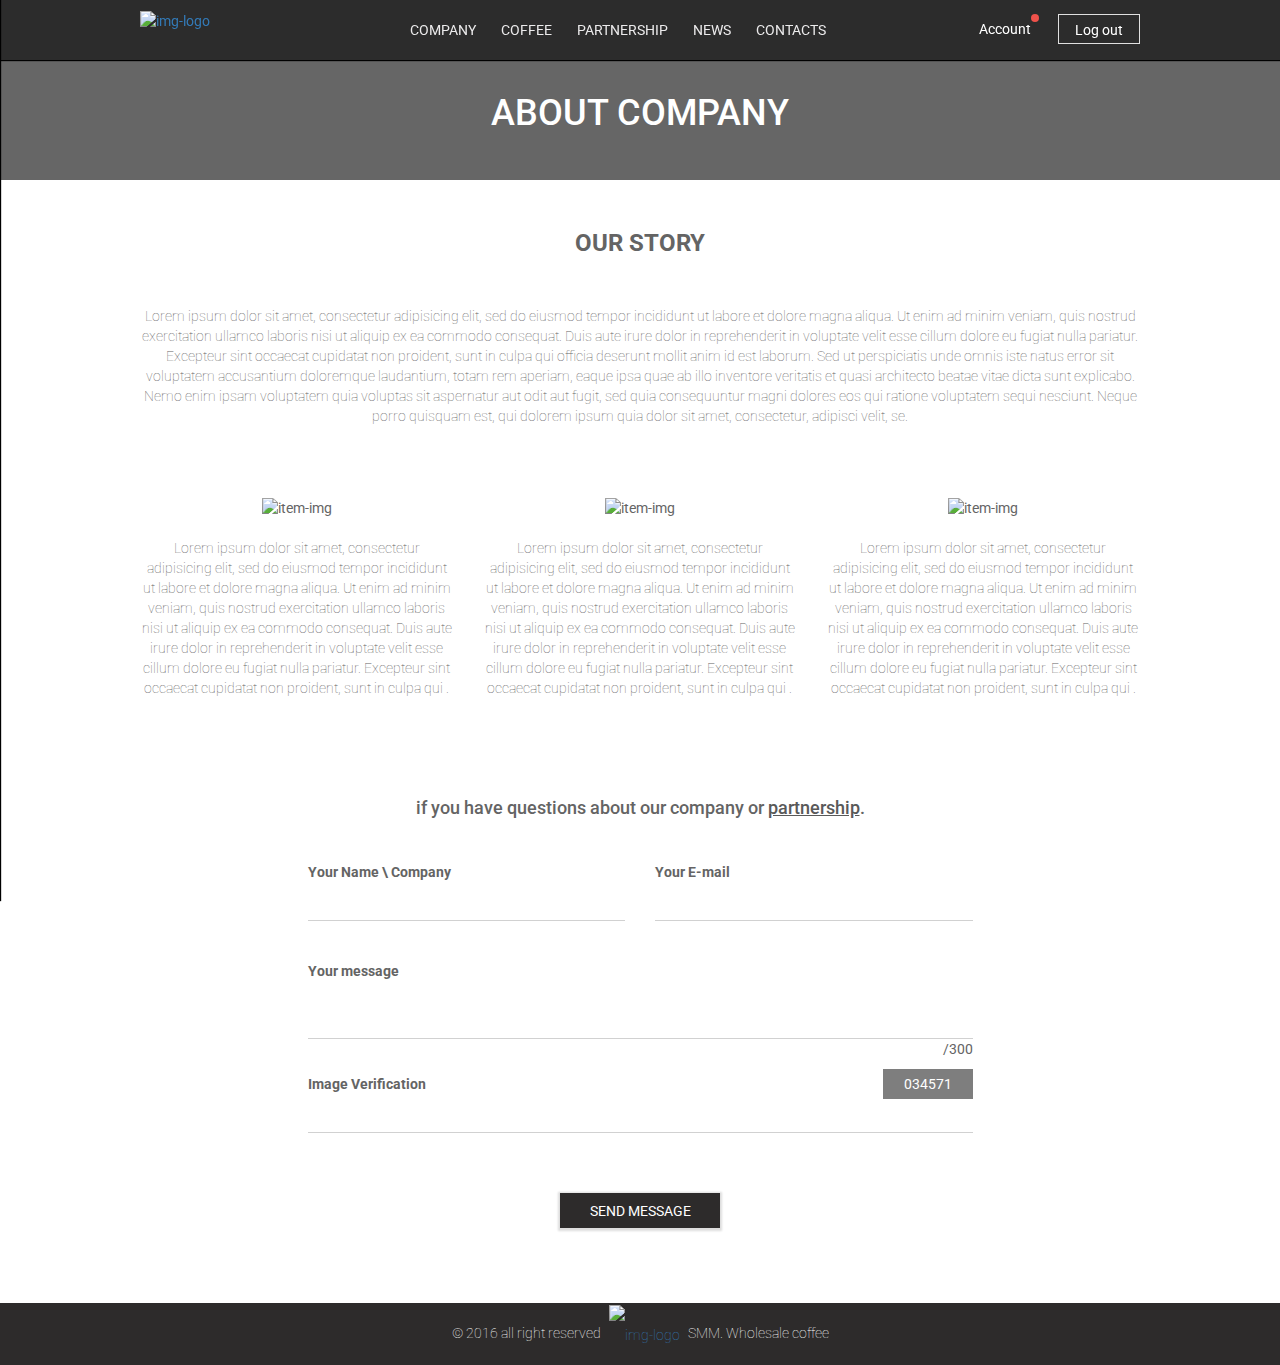
==== commit 48e70578: "rename class(about-page)" ====
--- a/view/about-company.html
+++ b/view/about-company.html
@@ -14,38 +14,44 @@
 </head>
 <body>
 <div class="wrapper about-page" id="top">
-    <div class="menu-about content">
+    <div class="custom-style-menu content">
+        <div class="toggle-menu">
+            <span></span>
+        </div>
         <nav id="menu-mobile" class="clearfix">
-            <div class="logo">
-                <a href="../index.html">
-                    <img src="../img/home/logo-mobile.png" alt="img-logo">
-                </a>
-            </div>
-            <ul class="menu">
-                <li><a href="../view/about-company.html">Company <span class="border"></span></a></li>
-                <li><a href="../view/coffee-page.html">Coffee <span class="border"></span></a></li>
-                <li><a href="../view/partnership.html">Partnership <span class="border"></span></a></li>
-                <li><a href="../view/news-page.html">News <span class="border"></span></a></li>
-                <li><a href="../view/contact-page.html">Contacts <span class="border"></span></a></li>
-            </ul>
-            <div class="change-lang-container">
-                <span class="change-lang">Change language on:</span>
-                <a href="#" class="lang">EN</a>
-            </div>
-            <div class="social">
-                <a href="#"><i class="fa fa-google-plus" aria-hidden="true"></i></a>
-                <a href="#"><i class="fa fa-linkedin" aria-hidden="true"></i></a>
-                <a href="#"><i class="fa fa-facebook" aria-hidden="true"></i></a>
-            </div>
-            <div class="copyright">
-                <span>© 2016 all right reserved SMM.coffee</span>
+            <div class="container-mobile-menu">
+                <div class="logo">
+                    <a href="../index.html">
+                        <div class="title-mobile-menu">
+                            <h2>Smm<span><img src="../img/home/logo-mobile.png" alt="img-logo"></span></h2>
+                            <div class="border"></div>
+                            <h3>import-export <br>wholesale coffee</h3>
+                        </div>
+                    </a>
+                </div>
+                <ul class="menu">
+                    <li><a href="../view/about-company.html">Company <span class="border"></span></a></li>
+                    <li><a href="../view/coffee-page.html">Coffee <span class="border"></span></a></li>
+                    <li><a href="../view/partnership.html">Partnership <span class="border"></span></a></li>
+                    <li><a href="../view/news-page.html">News <span class="border"></span></a></li>
+                    <li><a href="../view/contact-page.html">Contacts <span class="border"></span></a></li>
+                </ul>
+                <div class="change-lang-container">
+                    <span class="change-lang">Change language on:</span>
+                    <a href="#" class="lang">EN</a>
+                </div>
+                <div class="social">
+                    <a href="#"><i class="fa fa-google-plus" aria-hidden="true"></i></a>
+                    <a href="#"><i class="fa fa-linkedin" aria-hidden="true"></i></a>
+                    <a href="#"><i class="fa fa-facebook" aria-hidden="true"></i></a>
+                </div>
+                <div class="copyright">
+                    <span>© 2016 all right reserved SMM.coffee</span>
+                </div>
             </div>
         </nav>
         <nav id="nav" class="clearfix">
             <div class="container">
-                <div class="toggle-menu">
-                    <span></span>
-                </div>
                 <div class="logo">
                     <a href="../index.html">
                         <img src="../img/home/logo.png" alt="img-logo">
@@ -96,7 +102,7 @@
                                                         </button>
                                                     </div>
                                                 </form>
-                                                <a href="#" class="forgot-pass" data-toggle="modal" data-target="#new-pass">forgot
+                                                <a href="#" class="forgot-pass" data-dismiss="modal" data-toggle="modal" data-target="#new-pass">forgot
                                                     password?</a>
                                             </div>
                                         </div>
@@ -104,9 +110,9 @@
                                 </div>
                                 <div class="col-xs-4 col-sm-4">
                                     <h3 class="dont-account">I don't have account:</h3>
-                                    <a href="#" class="register" data-toggle="modal"
+                                    <a href="#" class="register" data-dismiss="modal" data-toggle="modal"
                                        data-target="#registration">Register</a>
-                                    <a href="#" class="close close-login"></a>
+                                    <a href="#" data-dismiss="modal" class="close close-login"></a>
                                 </div>
                             </div>
                         </div>
@@ -129,15 +135,15 @@
                                                     <button type="submit" class="btn btn-default">Get new password</button>
                                                 </div>
                                             </form>
-                                            <a href="#" class="forgot-pass back-to-login" data-toggle="modal" data-target="#login">back to Log in</a>
+                                            <a href="#" class="forgot-pass" data-dismiss="modal" data-toggle="modal" data-target="#login">back to Log in</a>
                                         </div>
                                     </div>
                                 </div>
                                 <div class="col-xs-4 col-sm-4">
                                     <h3 class="dont-account">I don't have account:</h3>
-                                    <a href="#" class="register register-new-pass" data-toggle="modal"
+                                    <a href="#" class="register" data-dismiss="modal" data-toggle="modal"
                                        data-target="#registration">Register</a>
-                                    <a href="#" class="close close-new-pass"></a>
+                                    <a href="#" data-dismiss="modal" class="close"></a>
                                 </div>
                             </div>
                         </div>
@@ -147,19 +153,20 @@
                     <div class="registration">
                         <div class="container">
                             <div class="row">
-                                <div class="col-sm-2">
-                                    <a href="#" class="back-login" data-toggle="modal" data-target="#login"><span
-                                            class="glyphicon glyphicon-menu-left"></span> back to log in</a>
-                                </div>
-                                <div class="col-sm-9">
+                                <div class="col-sm-12">
+                                    <a href="#" class="back-login" data-dismiss="modal" data-toggle="modal" data-target="#login">
+                                        <span class="glyphicon glyphicon-menu-left"></span> back to log in
+                                    </a>
+                                    <a href="#" data-dismiss="modal" class="close"></a>
+                                </div>
+                            </div>
+                            <div class="row">
+                                <div class="col-sm-12">
                                     <div class="title-register">
                                         <h2>Account registration</h2>
                                         <p><span class="alert-danger">*</span>This information we need from you in order to
                                             process your orders well</p>
                                     </div>
-                                </div>
-                                <div class="col-sm-1">
-                                    <a href="#" class="close"></a>
                                 </div>
                             </div>
                             <form>
--- a/css/style.css
+++ b/css/style.css
@@ -14,8 +14,6 @@
   position: fixed;
   left: 0;
   right: 0;
-  -webkit-transition: .3s;
-  transition: .3s;
   background: rgba(93, 92, 92, 0.49);
 }
 a:hover,
@@ -96,8 +94,8 @@
 }
 .account-block .log-in,
 .account-block .lang {
-  -webkit-transition: .3s;
-  transition: .3s;
+  -webkit-transition: all 0.3s ease-in-out;
+  transition: all 0.3s ease-in-out;
   border: 1px solid #e0e0e0;
 }
 .account-block .log-in:hover,
@@ -113,8 +111,8 @@
   right: -100px;
   margin: auto;
   top: 5px;
-  -webkit-transition: .3s;
-  transition: .3s;
+  -webkit-transition: all 0.3s ease-in-out;
+  transition: all 0.3s ease-in-out;
 }
 .account-block .log-in:hover span {
   font-size: 0;
@@ -144,8 +142,8 @@
   background: rgba(255, 255, 255, 0.8);
   line-height: 25px;
   color: #000;
-  -webkit-transition: .3s;
-  transition: .3s;
+  -webkit-transition: all 0.3s ease-in-out;
+  transition: all 0.3s ease-in-out;
 }
 .social a:hover {
   background: #ffffff;
@@ -179,94 +177,126 @@
 a:focus {
   outline: none;
 }
+.custom-style-menu {
+  height: 60px;
+}
+/*toggle-menu*/
 #menu-mobile {
-  display: none;
+  -webkit-transform: translateX(-100%);
+      -ms-transform: translateX(-100%);
+          transform: translateX(-100%);
   position: fixed;
   top: 0;
   left: 0;
   right: 0;
-  height: 100vh;
+  height: 100%;
+  background: rgba(93, 92, 92, 0.5);
+  z-index: 1052;
+}
+#menu-mobile .container-mobile-menu {
   max-width: 245px;
   padding: 0 15px;
-  background: #3e3d3d;
-  z-index: 1052;
-  -webkit-transform: translateX(-100%);
-      -ms-transform: translateX(-100%);
-          transform: translateX(-100%);
-  -webkit-transition: .3s;
-  transition: .3s;
-}
-#menu-mobile .logo {
+  background: #252424;
+  height: 100%;
+}
+#menu-mobile .container-mobile-menu .logo {
   max-width: 100%;
   padding: 40px 0 60px;
 }
-#menu-mobile .menu {
+#menu-mobile .container-mobile-menu .title-mobile-menu {
+  max-width: 130px;
+  margin: auto;
+}
+#menu-mobile .container-mobile-menu .title-mobile-menu h2 {
+  font-family: "Bench", sans-serif;
+  color: #cacaca;
+  margin: 0;
+  font-size: 40px;
+  line-height: 1;
+}
+#menu-mobile .container-mobile-menu .title-mobile-menu h2 img {
+  vertical-align: top;
+  padding-top: 6px;
+}
+#menu-mobile .container-mobile-menu .title-mobile-menu .border {
+  height: 1px;
+  background: #ddd;
+  margin-top: -4px;
+  margin-bottom: 2px;
+}
+#menu-mobile .container-mobile-menu .title-mobile-menu h3 {
+  font-size: 12px;
+  text-transform: uppercase;
+  font-weight: 500;
+  color: #cacaca;
+}
+#menu-mobile .container-mobile-menu .menu {
   display: block;
   padding: 0 0 70px;
   width: 100%;
 }
-#menu-mobile .menu li {
+#menu-mobile .container-mobile-menu .menu li {
   display: block;
   padding: 0 0 20px;
 }
-#menu-mobile .menu li a {
+#menu-mobile .container-mobile-menu .menu li a {
   font-weight: bold;
   font-size: 16px;
   color: #828181;
-  -webkit-transition: .3s;
-  transition: .3s;
-}
-#menu-mobile .menu li a:hover {
+  -webkit-transition: all 0.3s ease-in-out;
+  transition: all 0.3s ease-in-out;
+}
+#menu-mobile .container-mobile-menu .menu li a:hover {
   color: #ecebec;
 }
-#menu-mobile .change-lang-container {
+#menu-mobile .container-mobile-menu .change-lang-container {
   color: #7d7c7c;
   padding: 15px 0;
   border-top: 1px solid #d5d5d5;
   border-bottom: 1px solid #d5d5d5;
   margin-bottom: 30px;
 }
-#menu-mobile .change-lang-container .lang {
+#menu-mobile .container-mobile-menu .change-lang-container .lang {
   border: 1px solid #c6c6c6;
   padding: 5px;
   color: #c6c6c6;
   margin-left: 10px;
 }
-#menu-mobile .social {
+#menu-mobile .container-mobile-menu .social {
   padding-bottom: 20px;
 }
-#menu-mobile .social a {
+#menu-mobile .container-mobile-menu .social a {
   margin: 0 6px;
   color: #3e3d3d;
 }
-#menu-mobile .copyright {
+#menu-mobile .container-mobile-menu .copyright {
   text-transform: uppercase;
   font-size: 10px;
   font-weight: 100;
-  background: #3e3d3d;
-}
-.open {
-  -webkit-transform: translateX(0) !important;
-      -ms-transform: translateX(0) !important;
-          transform: translateX(0) !important;
+  background: #252424;
+}
+#menu-mobile.open {
+  -webkit-transform: translateX(0);
+      -ms-transform: translateX(0);
+          transform: translateX(0);
 }
 .toggle-menu {
   display: none;
   cursor: pointer;
-  position: absolute;
+  position: fixed;
   left: 13px;
-  height: 50px;
   width: 50px;
+  height: 55px;
   top: -2px;
-  z-index: 1;
+  z-index: 9999;
 }
 .toggle-menu.active {
   left: 245px;
-  top: -9px;
-  -webkit-transition: .3s;
-  transition: .3s;
+  top: -5px;
+  -webkit-transition: all 0.3s ease-in-out;
+  transition: all 0.3s ease-in-out;
   background: #2c2c2c;
-  padding-left: 14px;
+  padding-left: 8px;
 }
 .toggle-menu span {
   cursor: pointer;
@@ -279,8 +309,6 @@
   display: block;
   content: '';
   top: 25px;
-  -webkit-transition: .3s;
-  transition: .3s;
 }
 .toggle-menu span:before {
   cursor: pointer;
@@ -293,8 +321,8 @@
   display: block;
   content: '';
   top: -9px;
-  -webkit-transition: .3s;
-  transition: .3s;
+  -webkit-transition: all 0.3s ease-in-out;
+  transition: all 0.3s ease-in-out;
 }
 .toggle-menu span:after {
   cursor: pointer;
@@ -307,8 +335,8 @@
   display: block;
   content: '';
   top: 9px;
-  -webkit-transition: .3s;
-  transition: .3s;
+  -webkit-transition: all 0.3s ease-in-out;
+  transition: all 0.3s ease-in-out;
 }
 .toggle-menu span.active {
   background: transparent;
@@ -355,8 +383,8 @@
 }
 /*animation css*/
 .animate {
-  -webkit-transition: .3s;
-  transition: .3s;
+  -webkit-transition: all 0.3s ease-in-out;
+  transition: all 0.3s ease-in-out;
 }
 @keyframes go-top-bottom {
   /* назовём анимацию: "go-top-bottom" */
@@ -460,19 +488,24 @@
   -webkit-animation: go-top-bottom 1s ease-out infinite alternate;
 }
 .content nav {
-  position: relative;
-  min-height: 60px;
-  background: #2c2c2c;
-  -webkit-box-shadow: 0 0 1px 1px #000;
-          box-shadow: 0 0 1px 1px #000;
-}
-.content .fixed {
   position: fixed;
   left: 0;
   right: 0;
   top: 0;
+  height: 0;
+  opacity: 0;
+  visibility: hidden;
+  background: #2c2c2c;
+  -webkit-box-shadow: 0 0 1px 1px #000;
+          box-shadow: 0 0 1px 1px #000;
+  -webkit-transition: all 0.3s ease-in-out;
+  transition: all 0.3s ease-in-out;
+}
+.content .fixed {
+  min-height: 60px;
   z-index: 9999;
-  min-height: 59px;
+  opacity: 1;
+  visibility: visible;
 }
 .content .modal-style {
   position: absolute;
@@ -483,6 +516,8 @@
   background: #3e3d3d;
   -webkit-box-shadow: 0 2px 5px -2px #000 inset;
           box-shadow: 0 2px 5px -2px #000 inset;
+  padding: 2px 0;
+  overflow: hidden;
 }
 .content .modal-style .form-login .col-md-4,
 .content .modal-style .form-login .col-md-2,
@@ -534,6 +569,7 @@
   font-size: 18px;
   padding-top: 35px;
   padding-bottom: 15px;
+  font-weight: 100;
 }
 .content .modal-style .register {
   width: 94px;
@@ -574,7 +610,8 @@
   top: 60px;
   z-index: 9999;
   height: 100vh;
-  overflow-y: auto;
+  overflow-y: scroll;
+  overflow-x: hidden;
   padding-bottom: 60px;
 }
 .content .registration .title-register {
@@ -661,8 +698,8 @@
   float: right;
   width: 100%;
   line-height: 25px;
-  -webkit-transition: .3s;
-  transition: .3s;
+  -webkit-transition: all 0.3s ease-in-out;
+  transition: all 0.3s ease-in-out;
 }
 .content .registration .add-phone:hover {
   color: #000;
@@ -681,8 +718,8 @@
   text-transform: uppercase;
   border-color: transparent;
   margin: 15px 0;
-  -webkit-transition: .3s;
-  transition: .3s;
+  -webkit-transition: all 0.3s ease-in-out;
+  transition: all 0.3s ease-in-out;
 }
 .content .registration .register-button:hover {
   background: #000;
@@ -739,6 +776,9 @@
 .content .registration .hidden-website {
   display: none;
 }
+.content .registration .close {
+  margin-top: 30px;
+}
 .content #settings-log-out {
   padding: 15px 0;
   text-align: center;
@@ -765,8 +805,8 @@
   line-height: 30px;
   display: inline-block;
   margin: 0 10px;
-  -webkit-transition: .3s;
-  transition: .3s;
+  -webkit-transition: all 0.3s ease-in-out;
+  transition: all 0.3s ease-in-out;
 }
 .content #settings-log-out a:hover {
   color: #fff;
@@ -787,17 +827,17 @@
 .content #settings-log-out .log-out {
   max-width: 70px;
 }
-.content #log-out {
+.content .log-out {
   text-align: center;
   padding: 20px;
   height: 100px;
 }
-.content #log-out h3 {
+.content .log-out h3 {
   color: #c4c4c4;
   font-size: 16px;
   margin-bottom: 10px;
 }
-.content #log-out a {
+.content .log-out a {
   color: #c4c4c4;
   display: inline-block;
   max-width: 70px;
@@ -805,10 +845,10 @@
   height: 30px;
   line-height: 30px;
   border: 1px solid transparent;
-  -webkit-transition: .3s;
-  transition: .3s;
-}
-.content #log-out a:hover {
+  -webkit-transition: all 0.3s ease-in-out;
+  transition: all 0.3s ease-in-out;
+}
+.content .log-out a:hover {
   border-color: #c4c4c4;
 }
 .content .logo {
@@ -848,8 +888,8 @@
 }
 .content .ground-coffee .shadow-block,
 .content .coffee-beans .shadow-block {
-  -webkit-transition: .3s;
-  transition: .3s;
+  -webkit-transition: all 0.3s ease-in-out;
+  transition: all 0.3s ease-in-out;
 }
 .content .ground-coffee:hover .shadow-block,
 .content .coffee-beans:hover .shadow-block {
@@ -912,11 +952,24 @@
   text-align: center;
   color: #fff;
   text-transform: uppercase;
-  -webkit-transition: .3s;
-  transition: .3s;
+  -webkit-transition: all 0.3s ease-in-out;
+  transition: all 0.3s ease-in-out;
 }
 .content .brand .view-all-coffee:hover {
   background: #000;
+}
+.content .brand .brand-coffee img {
+  filter: grayscale(1);
+  -webkit-filter: grayscale(1);
+  cursor: pointer;
+  opacity: 0.5;
+  -webkit-transition: all 0.3s ease-in-out;
+  transition: all 0.3s ease-in-out;
+}
+.content .brand .brand-coffee img:hover {
+  -webkit-filter: grayscale(0);
+          filter: grayscale(0);
+  opacity: 1;
 }
 .content .account-advantages {
   background: url(../img/coffe-bg-repit.png) no-repeat -25% 150%;
@@ -1009,8 +1062,8 @@
   -webkit-transform: translateX(0);
       -ms-transform: translateX(0);
           transform: translateX(0);
-  -webkit-transition: .3s;
-  transition: .3s;
+  -webkit-transition: all 0.3s ease-in-out;
+  transition: all 0.3s ease-in-out;
 }
 .icon-account {
   display: none;
@@ -1081,8 +1134,8 @@
   text-transform: uppercase;
   font-weight: 500;
   letter-spacing: 1px;
-  -webkit-transition: .3s;
-  transition: .3s;
+  -webkit-transition: all 0.3s ease-in-out;
+  transition: all 0.3s ease-in-out;
 }
 footer .view-info:hover {
   background: #2c2c2c;
@@ -1098,6 +1151,8 @@
 .copyright img {
   margin: 0 5px;
 }
+/*home-page-end*/
+/*about-page-begin*/
 .about-page {
   color: #646464;
 }
@@ -1106,9 +1161,9 @@
   left: 0;
   right: 0;
   z-index: 1051;
-}
-.about-page .menu-about {
-  height: 60px;
+  opacity: 1;
+  visibility: visible;
+  min-height: 60px;
 }
 .about-page header {
   background: url("../img/about-partnership/header-bg.jpg") no-repeat 50%;
@@ -1223,8 +1278,8 @@
   -webkit-box-shadow: 0 1px 2px 2px #ddd;
           box-shadow: 0 1px 2px 2px #ddd;
   position: relative;
-  -webkit-transition: .3s;
-  transition: .3s;
+  -webkit-transition: all 0.3s ease-in-out;
+  transition: all 0.3s ease-in-out;
 }
 .about-page .submit-container button:hover img {
   opacity: 1;
@@ -1244,6 +1299,8 @@
   background: url(../img/coffe-bg-repit.png) no-repeat -235px 0;
   height: 25px;
 }
+/*about-page-end*/
+/*parnership-page-begin*/
 .partnership-page header {
   background: url("../img/about-partnership/partnership-header-bg.jpg") no-repeat;
   background-size: cover;
@@ -1261,6 +1318,8 @@
   font-size: 14px;
   font-weight: 100;
 }
+/*parnership-page-end*/
+/*contact-page-begin*/
 .contact-page header {
   background: url("../img/contacts/header-bg.png") no-repeat;
   background-size: cover;
@@ -1387,7 +1446,11 @@
   margin: 30px 0;
   font-weight: 100;
 }
+/*contact-page-end*/
 /*news-page-begin*/
+.news-page {
+  /*news-item*/
+}
 .news-page .container-contacts {
   max-width: 1000px;
   padding: 0;
@@ -1400,7 +1463,7 @@
 .news-page .nav-tabs {
   text-align: center;
   border-color: #e8e8e8;
-  margin: 30px auto 15px;
+  margin: 10px auto 15px;
 }
 .news-page .nav-tabs .border-bottom {
   height: 3px;
@@ -1427,6 +1490,9 @@
   color: #000;
   margin: 0;
   border: none;
+}
+.news-page .items {
+  margin: 0 auto 25px;
 }
 .news-page .items .item-default {
   float: left;
@@ -1485,8 +1551,8 @@
 .news-page .items .description-block .like-and-repost a {
   color: #757575;
   margin-left: 7px;
-  -webkit-transition: .3s;
-  transition: .3s;
+  -webkit-transition: all 0.3s ease-in-out;
+  transition: all 0.3s ease-in-out;
 }
 .news-page .items .description-block .like-and-repost a:hover {
   color: #ef524b;
@@ -1503,8 +1569,8 @@
   color: #7c7c7c;
   font-style: italic;
   margin: 0 1px;
-  -webkit-transition: .3s;
-  transition: .3s;
+  -webkit-transition: all 0.3s ease-in-out;
+  transition: all 0.3s ease-in-out;
 }
 .news-page .items .description-block .tags-container a:hover {
   color: #ef524b;
@@ -1551,6 +1617,7 @@
   padding: 10px;
   margin: 0;
   border: 1px solid #d6d6d6;
+  max-width: 100%;
 }
 .news-page .item .tags-container .tags {
   display: inline-block;
@@ -1615,41 +1682,34 @@
   float: right;
   position: relative;
   margin-right: 25px;
+  cursor: -webkit-zoom-in;
+  cursor: zoom-in;
 }
 .news-page .item .from-coffee .img-container img,
 .news-page .item .from-coffee .img-container .shadow-block {
   -webkit-transform: scale(0.9);
   -ms-transform: scale(0.9);
   transform: scale(0.9);
-  -webkit-transition: .3s;
-  transition: .3s;
-}
-.news-page .item .from-coffee .img-container:hover .magnifier-img {
-  opacity: 1;
-}
-.news-page .item .from-coffee .img-container:hover img {
+  -webkit-transition: all 0.3s ease-in-out;
+  transition: all 0.3s ease-in-out;
+}
+.news-page .item .from-coffee .img-container .zoom-img {
   -webkit-transform: scale(1.1);
   -ms-transform: scale(1.1);
   transform: scale(1.1);
 }
-.news-page .item .from-coffee .img-container:hover .shadow-block {
-  -webkit-transform: scale(1.1);
-  -ms-transform: scale(1.1);
-  transform: scale(1.1);
-}
-.news-page .item .from-coffee .magnifier-img {
-  position: absolute;
-  bottom: 50px;
-  right: 55px;
-  opacity: 0;
-  -webkit-transition: .3s;
-  transition: .3s;
+.news-page .item .from-coffee .cursor {
+  cursor: -webkit-zoom-out;
+  cursor: zoom-out;
 }
 .news-page .item .item-title {
   font-size: 20px;
   color: #373737;
-  padding-top: 10px;
+  padding-top: 0;
   margin-top: 0;
+}
+.news-page .item .item-title .border-right {
+  float: left;
 }
 .news-page .social-container {
   text-align: center;
@@ -1663,8 +1723,8 @@
 }
 .news-page .social a {
   color: #959595;
-  -webkit-transition: .3s;
-  transition: .3s;
+  -webkit-transition: all 0.3s ease-in-out;
+  transition: all 0.3s ease-in-out;
 }
 .news-page .social a:hover {
   color: #ef524b;
@@ -1681,8 +1741,8 @@
   display: inline-block;
   cursor: pointer;
   position: relative;
-  -webkit-transition: .3s;
-  transition: .3s;
+  -webkit-transition: all 0.3s ease-in-out;
+  transition: all 0.3s ease-in-out;
 }
 .news-page .sharing:hover .hidden-social {
   display: block;
@@ -1897,8 +1957,8 @@
   height: 30px;
   line-height: 30px;
   font-size: 12px;
-  -webkit-transition: .3s;
-  transition: .3s;
+  -webkit-transition: all 0.3s ease-in-out;
+  transition: all 0.3s ease-in-out;
 }
 .coffee-page .you-mast-log-in a:hover {
   background: #2c2c2c;
@@ -1985,9 +2045,14 @@
       -ms-transform: rotate(-90deg);
           transform: rotate(-90deg);
 }
+.coffee-page .filter-mobile .modal-info {
+  margin-top: 115px;
+}
 .coffee-page .pagination {
   margin: 0 0 20px;
 }
+/*coffee-page-end*/
+/*settings-page-begin*/
 .content-settings-account {
   max-width: 1000px;
   margin: 75px auto 0;
@@ -2016,8 +2081,8 @@
   -webkit-border-radius: 0;
           border-radius: 0;
   color: #d1d1d1;
-  -webkit-transition: .3s;
-  transition: .3s;
+  -webkit-transition: all 0.3s ease-in-out;
+  transition: all 0.3s ease-in-out;
 }
 .content-settings-account .account-settings ul li a:hover {
   background: transparent;
@@ -2158,8 +2223,8 @@
   -webkit-border-radius: 0;
           border-radius: 0;
   color: #d1d1d1;
-  -webkit-transition: .3s;
-  transition: .3s;
+  -webkit-transition: all 0.3s ease-in-out;
+  transition: all 0.3s ease-in-out;
   margin: 0;
 }
 .content-settings-account .wishlist ul li a:hover {
@@ -2193,8 +2258,8 @@
   margin-left: 10px;
   font-size: 10px;
   text-transform: uppercase;
-  -webkit-transition: .3s;
-  transition: .3s;
+  -webkit-transition: all 0.3s ease-in-out;
+  transition: all 0.3s ease-in-out;
 }
 .content-settings-account .mailling-offers .clear-all:hover {
   color: #2c2c2c;
@@ -2304,6 +2369,8 @@
     text-align: center;
     -webkit-box-shadow: none;
             box-shadow: none;
+    opacity: 1;
+    visibility: visible;
   }
   #nav {
     position: fixed;
@@ -2311,6 +2378,9 @@
     left: 0;
     right: 0;
     z-index: 1051;
+    min-height: 59px;
+    opacity: 1;
+    visibility: visible;
   }
   #nav .container {
     max-width: 100%;
@@ -2370,7 +2440,7 @@
   .content .account-advantages {
     background: url(../img/coffe-bg-repit.png) no-repeat -355px 285px;
   }
-  .content nav {
+  .content #nav {
     min-height: 50px;
   }
   .content .logo {
@@ -2399,16 +2469,26 @@
   .copyright .copyright-text {
     display: none;
   }
-  .content-about {
-    padding: 0 40px;
-  }
-  .about-page .menu-about {
+  .custom-style-menu {
     height: 50px;
+  }
+  .contact-page .have-question {
+    display: block;
+    margin: 0 0 30px;
+  }
+  .contact-page .form-material {
+    padding: 30px 15px 50px;
+  }
+  .contact-page .mail-form-about .address-container {
+    margin-bottom: 35px;
   }
   .news-page .items,
   .news-page .tags-container {
     max-width: 750px;
     margin: auto;
+  }
+  .news-page .items {
+    margin: 0 auto 25px;
   }
   .news-page .items .item-default {
     max-width: 370px;
@@ -2530,12 +2610,6 @@
   }
   .wrapper .content #registration .to-get-email-container {
     text-align: center;
-  }
-  .wrapper .content #registration .close {
-    position: absolute;
-    right: 25px;
-    top: -100px;
-    margin: 0;
   }
   .wrapper .content #settings-log-out {
     max-height: inherit;
@@ -2600,6 +2674,9 @@
     max-width: 100%;
     padding: 0 0 20px;
   }
+  .contact-page .have-question {
+    margin: 30px 0 30px;
+  }
   .news-page .nav-tabs {
     border-bottom: 1px solid #ddd;
     max-width: 100%;
@@ -2608,11 +2685,11 @@
     padding: 0 5px;
   }
   .news-page .items .item-default {
-    max-width: 100%;
+    max-width: 49%;
     margin-right: 0;
   }
   .news-page .items .item-default:nth-child(odd) {
-    margin-right: 0;
+    margin-right: 10px;
   }
   .news-page .item .item-description .img-item {
     max-width: 275px;
@@ -2658,6 +2735,9 @@
   }
   .coffee-page .container-coffee .last-news-container .item-default:nth-child(2) {
     margin: 10px 0;
+  }
+  .coffee-page .container-coffee .last-news-container .item-default:last-child {
+    display: none;
   }
   .content-settings-account .mailling-offers .clear-all {
     display: block;
@@ -2791,7 +2871,7 @@
     margin: 5px;
   }
   .wrapper .content .modal-style {
-    height: 255px;
+    height: 270px;
   }
   .wrapper .content .modal-style .title-login {
     margin-top: 25px;
@@ -2852,7 +2932,6 @@
   }
   .wrapper .content #new-pass {
     padding-top: 0;
-    max-height: 240px;
   }
   .wrapper .content #new-pass .form-login {
     max-width: 100%;
@@ -2911,10 +2990,14 @@
     margin: 75px 0 35px;
   }
   .wrapper .content #registration .close {
-    top: -95px;
+    margin-top: 12px;
+    margin-right: 13px;
   }
   .wrapper .content #login .forgot-pass {
     max-width: 110px;
+  }
+  .wrapper .content .log-out {
+    height: 100px;
   }
   .content-about {
     padding: 0 5px;
@@ -2932,6 +3015,13 @@
   .coffee-page .filter-mobile .filter-brand select,
   .coffee-page .filter-mobile .filter-type select {
     width: 100px;
+  }
+  .news-page .items .item-default {
+    max-width: 100%;
+    margin-right: 0;
+  }
+  .news-page .items .item-default:nth-child(odd) {
+    margin-right: 0;
   }
 }
 @media only screen and (max-width: 480px) {
@@ -2940,17 +3030,11 @@
     max-height: 200px;
     padding: 1px 0;
   }
-  .wrapper .content #new-pass {
-    max-height: 255px;
-  }
-  .wrapper .content #registration .close {
-    top: -120px;
-  }
   .wrapper .content .modal-style,
   .wrapper .content .registration {
     top: 40px;
   }
-  .wrapper .content nav {
+  .wrapper .content #nav {
     min-height: 40px;
   }
   .wrapper .content .logo img {
@@ -2987,7 +3071,7 @@
   }
   .toggle-menu {
     height: 49px;
-    width: 50px;
+    width: 40px;
     top: -5px;
   }
   .toggle-menu span {
@@ -3004,6 +3088,12 @@
     height: 3px;
     width: 25px;
     top: 8px;
+  }
+  .toggle-menu.active {
+    top: -9px;
+  }
+  .contact-page header {
+    display: none;
   }
   .contact-page .title-contact-form,
   .contact-page .got-answers {
@@ -3071,13 +3161,7 @@
   .contact-page .form-material {
     padding: 0 0 20px;
   }
-  .contact-page .have-question {
-    display: block;
-  }
-  .about-page header {
-    display: none;
-  }
-  .about-page .menu-about {
+  .custom-style-menu {
     height: 40px;
   }
   .about-page .kupcha-container .kupcha {
@@ -3091,6 +3175,11 @@
     text-align: center;
     font-size: 14px;
   }
+  .news-page .item {
+    border: none;
+    -webkit-box-shadow: none;
+            box-shadow: none;
+  }
   .news-page .item .smm-coffee {
     font-size: 12px;
   }
@@ -3107,32 +3196,15 @@
     margin-right: 0;
   }
   .news-page .item .from-coffee .img-container img {
-    -webkit-transform: scale(0.8);
-    -ms-transform: scale(0.8);
-    transform: scale(0.8);
-  }
-  .news-page .item .from-coffee .img-container .shadow-block {
-    -webkit-transform: scale(0.8);
-    -ms-transform: scale(0.8);
-    transform: scale(0.8);
-  }
-  .news-page .item .from-coffee .img-container:hover img {
-    -webkit-transform: scale(0.9);
-    -ms-transform: scale(0.9);
-    transform: scale(0.9);
-  }
-  .news-page .item .from-coffee .img-container:hover .shadow-block {
-    -webkit-transform: scale(0.9);
-    -ms-transform: scale(0.9);
-    transform: scale(0.9);
-  }
-  .news-page .item .from-coffee .img-container img {
     max-width: 100%;
     width: 100%;
   }
-  .news-page .item .from-coffee .img-container .magnifier-img {
-    max-width: 18px;
-    height: 18px;
+  .news-page .item .social-container {
+    border: 1px solid #d6d6d6;
+    border-top: 0;
+  }
+  .news-page .title-item {
+    margin: 10px auto;
   }
   .news-page .title-item .category-description,
   .news-page .title-item .category-name {
@@ -3223,9 +3295,6 @@
   .wrapper .content #settings-log-out .faq {
     font-size: 12px;
   }
-  .wrapper .content #registration .close {
-    top: -120px;
-  }
   .wrapper .content #registration .back-login {
     margin-bottom: 10px;
   }
@@ -3239,12 +3308,26 @@
     width: 100%;
   }
   .coffee-page .result-item {
-    max-width: 47%;
+    max-width: 48%;
   }
 }
 @media only screen and (max-height: 414px) {
   .wrapper .content #menu-mobile .logo {
     padding: 10px 0 15px;
+  }
+  .wrapper .content #menu-mobile .title-mobile-menu {
+    max-width: 100px;
+  }
+  .wrapper .content #menu-mobile .title-mobile-menu h2 {
+    font-size: 30px;
+  }
+  .wrapper .content #menu-mobile .title-mobile-menu h2 img {
+    vertical-align: top;
+    padding-top: 4px;
+    max-width: 22px;
+  }
+  .wrapper .content #menu-mobile .title-mobile-menu h3 {
+    font-size: 10px;
   }
   .wrapper .content #menu-mobile .menu {
     padding: 0 0 5px;
